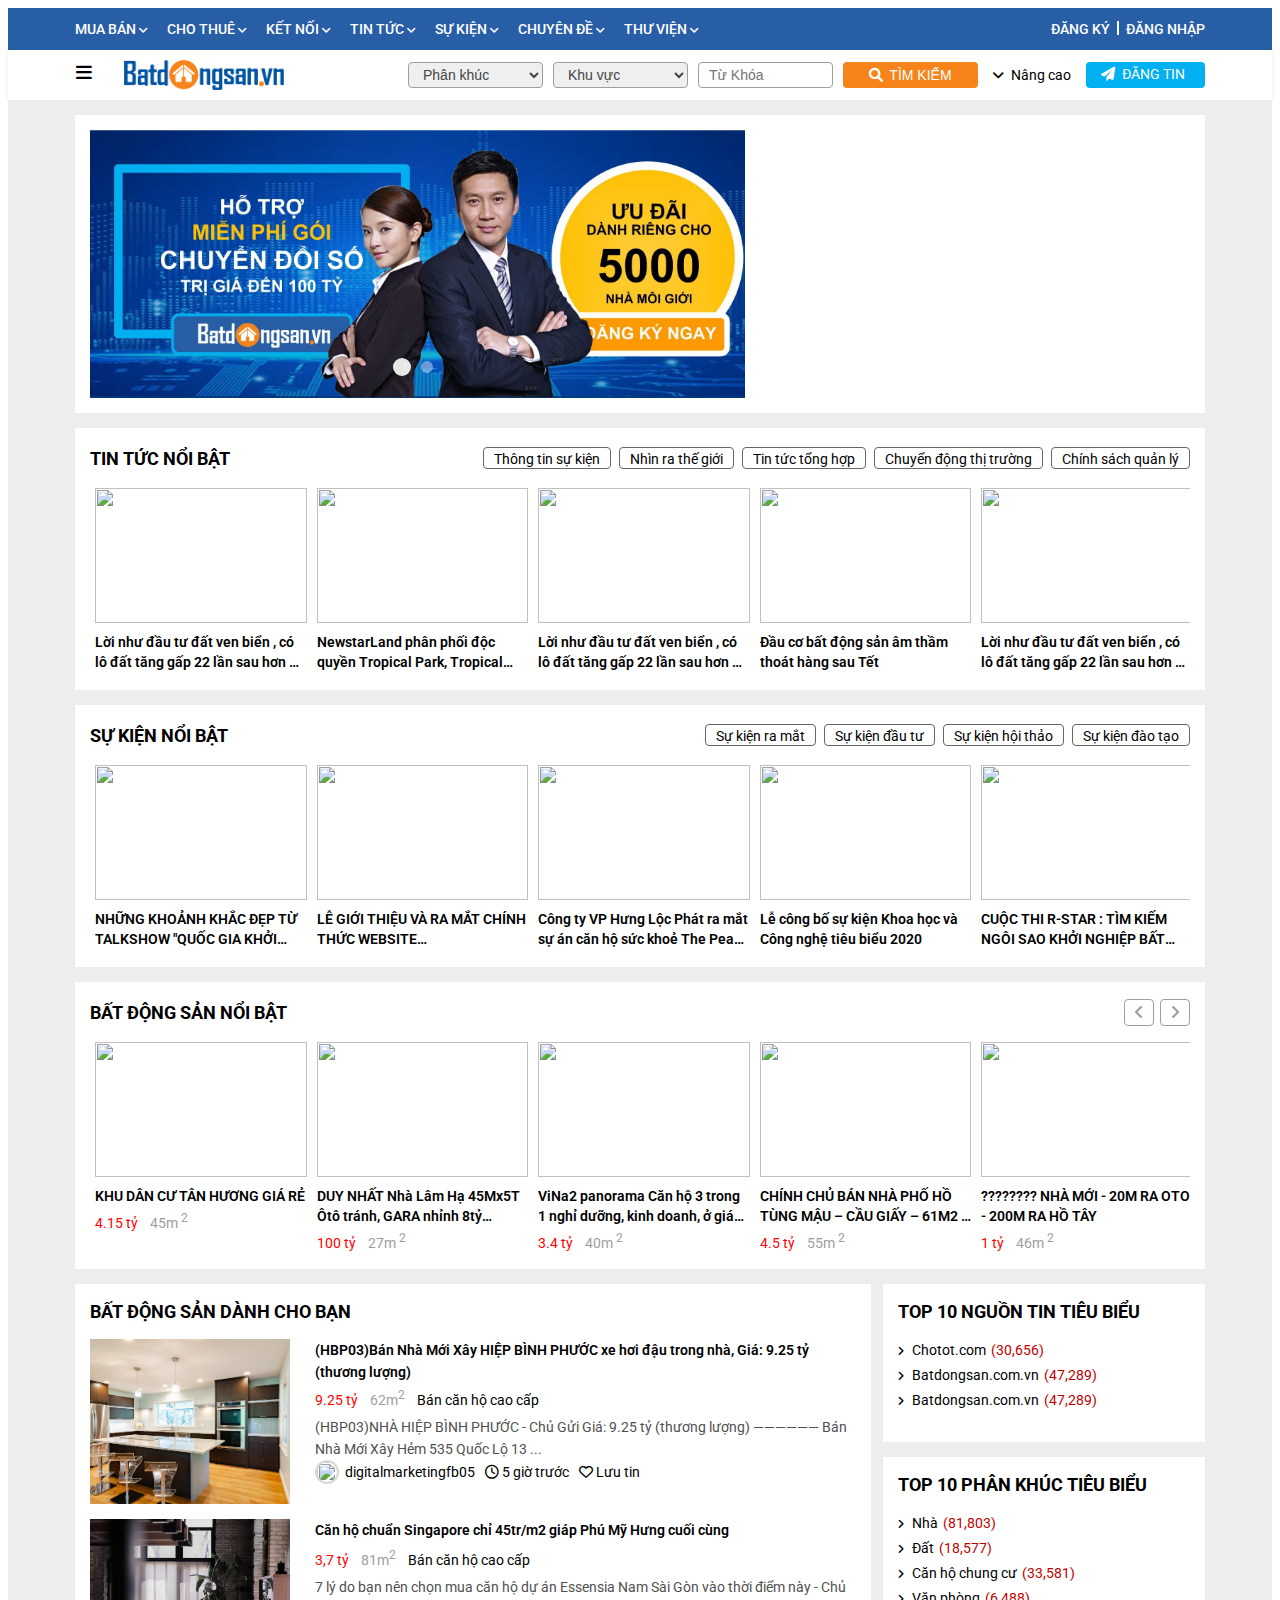
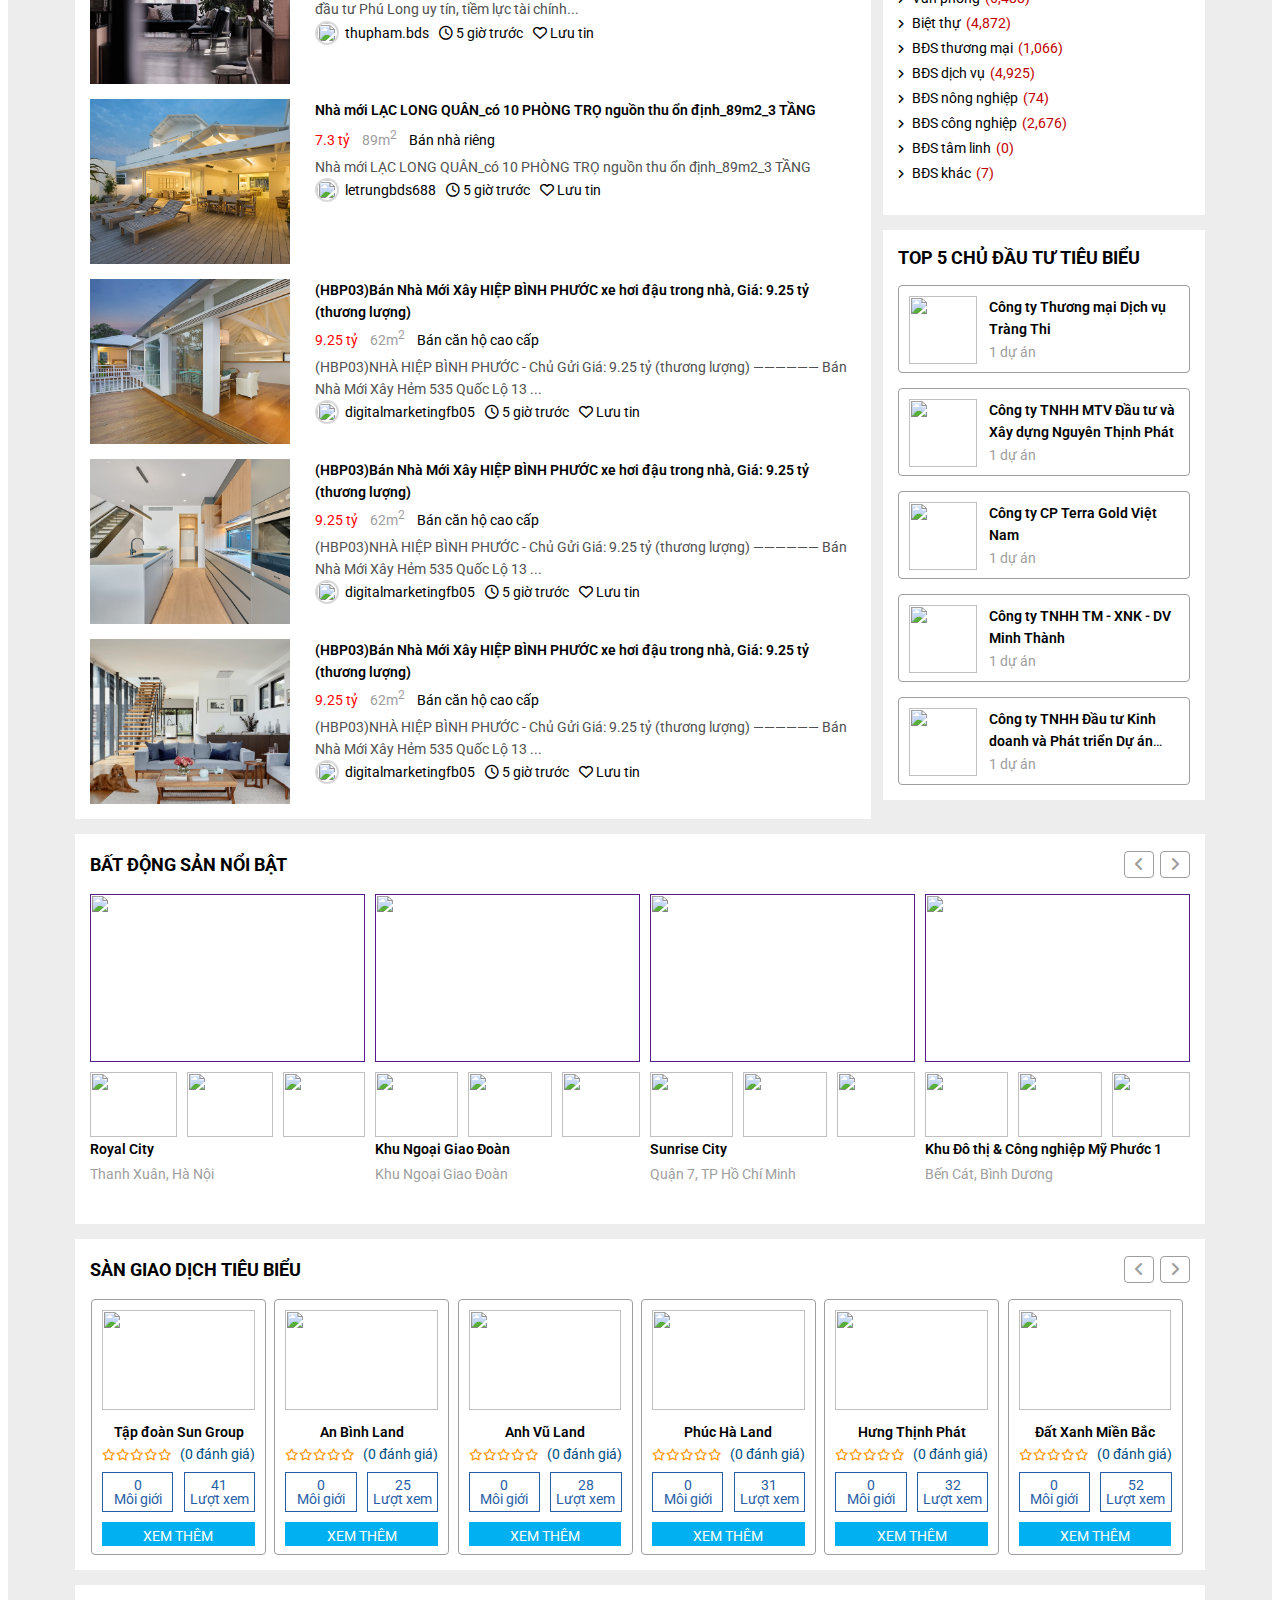
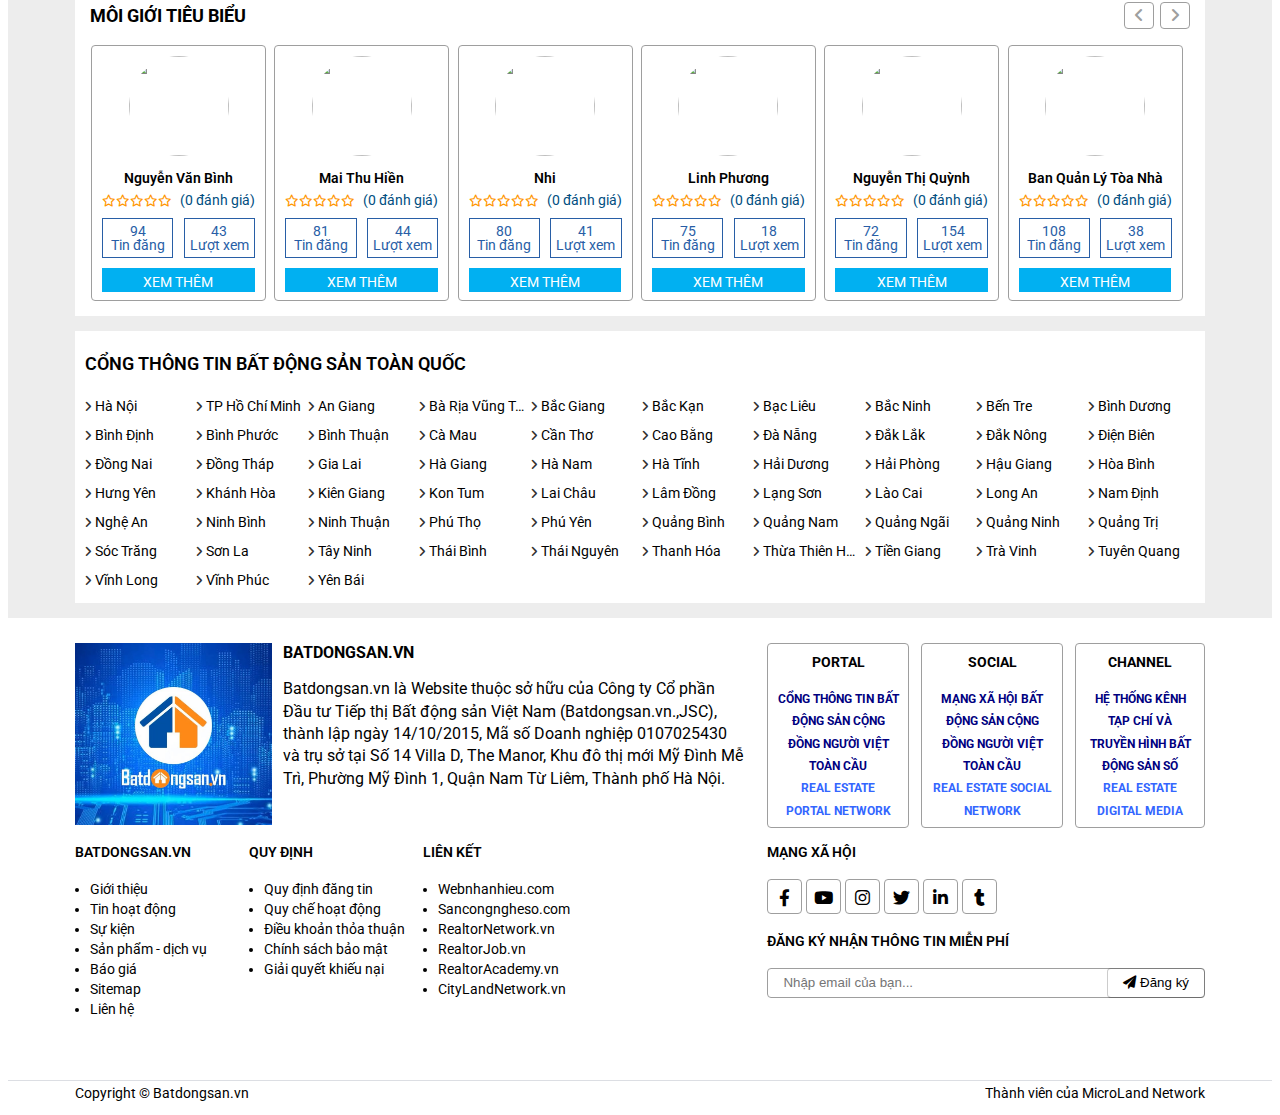
==== index.html @ c407a485 "upload course" ====
<!DOCTYPE html>
<html lang="en">

<head>
    <meta charset="UTF-8">
    <meta http-equiv="X-UA-Compatible" content="IE=edge">
    <meta name="viewport" content="width=device-width, initial-scale=1.0">
    <link rel="stylesheet" href="https://cdnjs.cloudflare.com/ajax/libs/normalize/8.0.1/normalize.min.css">
    <!--RESET CSS-->
    <link rel="stylesheet" href="./fontawesome-free-6.1.1/css/all.min.css"> <!-- FONTAWESOME-->
    <link href="https://fonts.googleapis.com/css2?family=Roboto:wght@300;400;500;700&display=swap" rel="stylesheet">
    <!-- Kiểu chữ -->
    <link rel="stylesheet" href="./TrangChu/grid.css">
    <link rel="stylesheet" href="./TrangChu/main.css">
    <link rel="stylesheet" href="./TrangChu/responsive.css">
    <link rel="stylesheet" href="./TrangChu/modal.css">
    <title>Bất Động Sản</title>
    <link rel="icon" href=".//TrangChu/imgProduct/unnamed.jpg" type="image/x-icon">
</head>

<body>
    <div class="app">
        <header>
            <div class="header-with-category m-0 c-0">
                <div class="grid wide">
                    <div class="header-with-category-container">
                        <div class="header-category">
                            <ul class="header-category__list">
                                <li class="header-category__item">
                                    <a href="#" class="header-category__item--link">
                                        <span class="header-category__item--text">
                                            MUA BÁN
                                        </span>
                                        <i class="header-category__item-icon fa-solid fa-angle-down"></i>
                                    </a>
                                    <div class="header-category-nav">
                                        <ul class="header-category-nav__list">
                                            <li class="header-category-nav__item">
                                                <a href="#" class="header-category-nav--link">Bán Nhà</a>
                                            </li>
                                            <li class="header-category-nav__item">
                                                <a href="#" class="header-category-nav--link">Bán Đất</a>
                                            </li>
                                            <li class="header-category-nav__item">
                                                <a href="#" class="header-category-nav--link">Bán Biệt Thự</a>
                                            </li>
                                            <li class="header-category-nav__item">
                                                <a href="#" class="header-category-nav--link">Bán BĐS Thương Mại</a>
                                            </li>
                                            <li class="header-category-nav__item">
                                                <a href="#" class="header-category-nav--link">Bán Căn Hộ Chung Cư</a>
                                            </li>
                                            <li class="header-category-nav__item">
                                                <a href="#" class="header-category-nav--link">Bán Văn Phòng</a>
                                            </li>
                                            <li class="header-category-nav__item">
                                                <a href="#" class="header-category-nav--link">Bán BĐS Công Nghiệp</a>
                                            </li>
                                            <li class="header-category-nav__item">
                                                <a href="#" class="header-category-nav--link">Bán BĐS Nông Nghiệp</a>
                                            </li>
                                            <li class="header-category-nav__item">
                                                <a href="#" class="header-category-nav--link">Bán BĐS Tâm Linh</a>
                                            </li>
                                            <li class="header-category-nav__item">
                                                <a href="#" class="header-category-nav--link">Bán BĐS Khác</a>
                                            </li>
                                        </ul>
                                    </div>
                                </li>
                                <li class="header-category__item">
                                    <a href="#" class="header-category__item--link">
                                        <span class="header-category__item--text">
                                            CHO THUÊ
                                        </span>
                                        <i class="header-category__item-icon fa-solid fa-angle-down"></i>
                                    </a>
                                    <div class="header-category-nav">
                                        <ul class="header-category-nav__list">
                                            <li class="header-category-nav__item">
                                                <a href="#" class="header-category-nav--link">Cho Thuê Nhà</a>
                                            </li>
                                            <li class="header-category-nav__item">
                                                <a href="#" class="header-category-nav--link">Cho Thuê Đất Đất</a>
                                            </li>
                                            <li class="header-category-nav__item">
                                                <a href="#" class="header-category-nav--link">Cho Thuê Căn Hộ Chung
                                                    Cư</a>
                                            </li>
                                            <li class="header-category-nav__item">
                                                <a href="#" class="header-category-nav--link">Cho Thuê Văn Phòng</a>
                                            </li>
                                            <li class="header-category-nav__item">
                                                <a href="#" class="header-category-nav--link">Cho Thuê Biệt Thự</a>
                                            </li>
                                            <li class="header-category-nav__item">
                                                <a href="#" class="header-category-nav--link">Cho Thuê BĐS Thương
                                                    mại</a>
                                            </li>
                                            <li class="header-category-nav__item">
                                                <a href="#" class="header-category-nav--link">Cho Thuê BĐS Công
                                                    nghiệp</a>
                                            </li>
                                            <li class="header-category-nav__item">
                                                <a href="#" class="header-category-nav--link">Cho Thuê BĐS Nông
                                                    nghiệp</a>
                                            </li>
                                            <li class="header-category-nav__item">
                                                <a href="#" class="header-category-nav--link">Cho Thuê BĐS Tâm Linh</a>
                                            </li>
                                            <li class="header-category-nav__item">
                                                <a href="#" class="header-category-nav--link">Cho Thuê BĐS Khác</a>
                                            </li>
                                        </ul>
                                    </div>
                                </li>
                                <li class="header-category__item">
                                    <a href="#" class="header-category__item--link">
                                        <span class="header-category__item--text">
                                            KẾT NỐI
                                        </span>
                                        <i class="header-category__item-icon fa-solid fa-angle-down"></i>
                                    </a>
                                    <div class="header-category-nav">
                                        <ul class="header-category-nav__list">
                                            <li class="header-category-nav__item">
                                                <a href="#" class="header-category-nav--link">Dự án</a>
                                            </li>
                                            <li class="header-category-nav__item">
                                                <a href="#" class="header-category-nav--link">Liên minh</a>
                                            </li>
                                            <li class="header-category-nav__item">
                                                <a href="#" class="header-category-nav--link">Sàn giao dịch</a>
                                            </li>
                                            <li class="header-category-nav__item">
                                                <a href="#" class="header-category-nav--link">Chủ đầu tư</a>
                                            </li>
                                            <li class="header-category-nav__item">
                                                <a href="#" class="header-category-nav--link">Môi giới</a>
                                            </li>
                                        </ul>
                                    </div>
                                </li>
                                <li class="header-category__item">
                                    <a href="#" class="header-category__item--link">
                                        <span class="header-category__item--text">
                                            TIN TỨC
                                        </span>
                                        <i class="header-category__item-icon fa-solid fa-angle-down"></i>
                                    </a>
                                    <div class="header-category-nav">
                                        <ul class="header-category-nav__list">
                                            <li class="header-category-nav__item">
                                                <a href="#" class="header-category-nav--link">Nhìn ra Thế giới</a>
                                            </li>
                                            <li class="header-category-nav__item">
                                                <a href="#" class="header-category-nav--link">Chuyển động Thị trường</a>
                                            </li>
                                            <li class="header-category-nav__item">
                                                <a href="#" class="header-category-nav--link">Chính sách Quản lý</a>
                                            </li>
                                            <li class="header-category-nav__item">
                                                <a href="#" class="header-category-nav--link">Thông tin Quy hoạch</a>
                                            </li>
                                            <li class="header-category-nav__item">
                                                <a href="#" class="header-category-nav--link">Giải pháp Công nghệ</a>
                                            </li>
                                            <li class="header-category-nav__item">
                                                <a href="#" class="header-category-nav--link">Hoạt động Doanh Nghiệp</a>
                                            </li>
                                            <li class="header-category-nav__item">
                                                <a href="#" class="header-category-nav--link">Thông tin Sự kiện</a>
                                            </li>
                                        </ul>
                                    </div>
                                </li>
                                <li class="header-category__item">
                                    <a href="#" class="header-category__item--link">
                                        <span class="header-category__item--text">
                                            SỰ KIỆN
                                        </span>
                                        <i class="header-category__item-icon fa-solid fa-angle-down"></i>
                                    </a>
                                    <div class="header-category-nav">
                                        <ul class="header-category-nav__list">
                                            <li class="header-category-nav__item">
                                                <a href="#" class="header-category-nav--link">Sự kiện ra mắt</a>
                                            </li>
                                            <li class="header-category-nav__item">
                                                <a href="#" class="header-category-nav--link">Sự kiện hội thảo</a>
                                            </li>
                                            <li class="header-category-nav__item">
                                                <a href="#" class="header-category-nav--link">Sự kiện đào tạo</a>
                                            </li>
                                            <li class="header-category-nav__item">
                                                <a href="#" class="header-category-nav--link">Sự kiện đầu tư</a>
                                            </li>
                                        </ul>
                                    </div>
                                </li>
                                <li class="header-category__item">
                                    <a href="#" class="header-category__item--link">
                                        <span class="header-category__item--text">
                                            CHUYÊN ĐỀ
                                        </span>
                                        <i class="header-category__item-icon fa-solid fa-angle-down"></i>
                                    </a>
                                    <div class="header-category-nav">
                                        <ul class="header-category-nav__list">
                                            <li class="header-category-nav__item">
                                                <a href="#" class="header-category-nav--link">Bất động sản số</a>
                                            </li>
                                            <li class="header-category-nav__item">
                                                <a href="#" class="header-category-nav--link">Hệ sinh thái Bất động
                                                    sản</a>
                                            </li>
                                            <li class="header-category-nav__item">
                                                <a href="#" class="header-category-nav--link">Khởi nghiệp Bất động
                                                    sản</a>
                                            </li>
                                            <li class="header-category-nav__item">
                                                <a href="#" class="header-category-nav--link">Vấn Đề và Giải Pháp</a>
                                            </li>
                                            <li class="header-category-nav__item">
                                                <a href="#" class="header-category-nav--link">Bất động sản thời
                                                    Covid</a>
                                            </li>
                                        </ul>
                                    </div>
                                </li>
                                <li class="header-category__item">
                                    <a href="#" class="header-category__item--link">
                                        <span class="header-category__item--text">
                                            THƯ VIỆN
                                        </span>
                                        <i class="header-category__item-icon fa-solid fa-angle-down"></i>
                                    </a>
                                    <div class="header-category-nav">
                                        <ul class="header-category-nav__list">
                                            <li class="header-category-nav__item">
                                                <a href="#" class="header-category-nav--link">Nội thất</a>
                                            </li>
                                            <li class="header-category-nav__item">
                                                <a href="#" class="header-category-nav--link">Kiên trúc</a>
                                            </li>
                                            <li class="header-category-nav__item">
                                                <a href="#" class="header-category-nav--link">Ngoại thất</a>
                                            </li>
                                            <li class="header-category-nav__item">
                                                <a href="#" class="header-category-nav--link">Phong thủy</a>
                                            </li>
                                            <li class="header-category-nav__item">
                                                <a href="#" class="header-category-nav--link">Kiến thức</a>
                                            </li>
                                            <li class="header-category-nav__item">
                                                <a href="#" class="header-category-nav--link">Pháp Luật</a>
                                            </li>
                                            <li class="header-category-nav__item">
                                                <a href="#" class="header-category-nav--link">Sách và Tài liệu</a>
                                            </li>
                                        </ul>
                                    </div>
                                </li>
                            </ul>
                        </div>
                        <div class="header-formlogin">
                            <span class="header-formlogin__register">
                                <a class="header-formlogin--link" href="#">
                                    ĐĂNG KÝ
                                </a>
                            </span>
                            <span class="header-formlogin__login">
                                <a class="header-formlogin--link" href="#">
                                    ĐĂNG NHẬP
                                </a>
                            </span>
                        </div>
                    </div>
                </div>
            </div>
            <div class="header-width-search">
                <div class="header-width-search-wrap">
                    <div class="grid wide">
                        <div class="header-width-search-container">
                            <div class="header-width-search__left">
                                <i class="bars-icon left-icon fa-solid fa-bars js-bar"></i>
                                <div class="brand">
                                    <a href="../TrangChu/index.html">
                                        <img src="./TrangChu/img logo/logo.png" alt="Nhãn hiệu">
                                    </a>
                                </div>
                            </div>
                            <div class="header-width-search__right--tabandmobi l-0">
                                <i class="fa-solid fa-magnifying-glass icon-search"></i>
                                <i class="fa-solid fa-user js-user-icon-sm"></i>
                            </div>
                            <div class="header-width-search__right m-0 c-0">
                                <div class="header-search">
                                    <div class="header-option">
                                        <form action="" class="form-header">
                                            <div class="grid">
                                                <div class="col">
                                                    <div class="row">
                                                        <div class="l-3 select-item">
                                                            <div class="option-form">
                                                                <select name="type" class="select-form">
                                                                    <option value="nha">Phân khúc</option>
                                                                    <option value="nha-rieng">|---Nhà riêng</option>
                                                                    <option value="nha-mat-pho">|---Nhà mặt phố</option>
                                                                    <option value="nha-co">|---Nhà cổ</option>
                                                                    <option value="luxury-home">|---Luxury home</option>
                                                                    <option value="dat">Đất</option>
                                                                    <option value="dat-nen-tho-cu">|---Đất nền thổ cư
                                                                    </option>
                                                                    <option value="dat-nen-du-an">|---Đất nền dự án
                                                                    </option>
                                                                    <option value="dat-vang">|---Đất vàng</option>
                                                                    <option value="can-ho-chung-cu">Căn hộ chung cư
                                                                    </option>
                                                                    <option value="can-ho-gia-re">|---Căn hộ giá rẻ
                                                                    </option>
                                                                    <option value="can-ho-trung-cap">|---Căn hộ trung
                                                                        cấp</option>
                                                                    <option value="can-ho-cao-cap">|---Căn hộ cao cấp
                                                                    </option>
                                                                    <option value="can-ho-tap-the">|---Căn hộ tập thể
                                                                    </option>
                                                                    <option value="nha-o-xa-hoi">|---Nhà ở xã hội
                                                                    </option>
                                                                    <option value="can-ho-chung-cu-mini">|---Căn hộ
                                                                        chung cư mini</option>
                                                                    <option value="can-ho-studio">|---Căn hộ studio
                                                                    </option>
                                                                    <option value="can-ho-condotel">|---Căn hộ condotel
                                                                    </option>
                                                                    <option value="can-ho-hometel">|---Căn hộ hometel
                                                                    </option>
                                                                    <option value="can-ho-officetel">|---Căn hộ
                                                                        officetel</option>
                                                                    <option value="can-ho-penthouse">|---Căn hộ
                                                                        Penthouse</option>
                                                                    <option value="can-ho-duplex">|---Căn hộ duplex
                                                                    </option>
                                                                    <option value="can-ho-sky-villa">|---Căn hộ sky
                                                                        villa</option>
                                                                    <option value="van-phong">Văn phòng</option>
                                                                    <option value="van-phong-truyen-thong">|---Văn phòng
                                                                        truyền thống</option>
                                                                    <option value="toa-nha-van-phong">|---Tòa nhà văn
                                                                        phòng</option>
                                                                    <option value="co-working-space">|---Co-working
                                                                        space</option>
                                                                    <option value="shared-office">|---Shared Office
                                                                    </option>
                                                                    <option value="van-phong-ao">|---Văn phòng ảo
                                                                    </option>
                                                                    <option value="biet-thu">Biệt thự</option>
                                                                    <option value="biet-thu-pho">|---Biệt thự phố
                                                                    </option>
                                                                    <option value="biet-thu-nghi-duong">|---Biệt thự
                                                                        nghỉ dưỡng</option>
                                                                    <option value="biet-thu-bien-dao">|---Biệt thự biển
                                                                        đảo</option>
                                                                    <option value="bds-thuong-mai">BĐS thương mại
                                                                    </option>
                                                                    <option value="san-thuong-mai">|---Sàn thương mại
                                                                    </option>
                                                                    <option value="cua-hang-kiot">|---Cửa hàng, Kiot
                                                                    </option>
                                                                    <option value="shophouse">|---Shophouse</option>
                                                                    <option value="cho">|---Chợ</option>
                                                                    <option value="bds-dich-vu">BĐS dịch vụ</option>
                                                                    <option value="nha-tro">|---Nhà trọ</option>
                                                                    <option value="khach-san">|---Khách sạn</option>
                                                                    <option value="resort">|---Resort</option>
                                                                    <option value="apartment">|---Apartment</option>
                                                                    <option value="homestay-farmstay">|---Homestay /
                                                                        Farmstay</option>
                                                                    <option value="timeshare">|---Timeshare</option>
                                                                    <option value="duong-lao">|---Dưỡng lão</option>
                                                                    <option value="bds-nong-nghiep">BĐS nông nghiệp
                                                                    </option>
                                                                    <option value="dat-rung">|---Đất rừng</option>
                                                                    <option value="trang-trai">|---Trang trại</option>
                                                                    <option value="bds-cong-nghiep">BĐS công nghiệp
                                                                    </option>
                                                                    <option value="nha-xuong">|---Nhà xưởng</option>
                                                                    <option value="kho-bai">|---Kho bãi</option>
                                                                    <option value="khu-cong-nghiep">|---Khu công nghiệp
                                                                    </option>
                                                                    <option value="bds-tam-linh">BĐS tâm linh</option>
                                                                    <option value="cong-vien-vinh-hang">|---Công viên
                                                                        vĩnh hằng</option>
                                                                    <option value="khu-di-tich">|---Khu di tích
                                                                    </option>
                                                                    <option value="bds-khac">BĐS khác</option>
                                                                    <option value="mobile-home">|---Mobile home</option>
                                                                    <option value="expand-house">|---Expand house
                                                                    </option>
                                                                    <option value="nha-o-tren-mat-nuoc">|---Nhà ở trên
                                                                        mặt nước</option>
                                                                    <option value="coliving-space">|---Coliving space
                                                                    </option>
                                                                    <option value="be-boi">|---Bể bơi</option>
                                                                    <option value="san-thuong">|---Sân thượng</option>
                                                                    <option value="ham-xe">|---Hầm xe</option>
                                                                </select>
                                                            </div>
                                                        </div>
                                                        <div class="l-3 select-item">
                                                            <div class="option-form">
                                                                <select name="type" class="select-form">
                                                                    <option value="" selected="selected">Khu vực
                                                                    </option>
                                                                    <option value="ha-noi"> Hà Nội</option>
                                                                    <option value="ho-chi-minh"> TP Hồ Chí Minh</option>
                                                                    <option value="an-giang"> An Giang</option>
                                                                    <option value="ba-ria-vung-tau"> Bà Rịa Vũng Tàu
                                                                    </option>
                                                                    <option value="bac-giang"> Bắc Giang</option>
                                                                    <option value="bac-kan"> Bắc Kạn</option>
                                                                    <option value="bac-lieu"> Bạc Liêu</option>
                                                                    <option value="bac-ninh"> Bắc Ninh</option>
                                                                    <option value="ben-tre"> Bến Tre</option>
                                                                    <option value="binh-duong"> Bình Dương</option>
                                                                    <option value="binh-dinh"> Bình Định</option>
                                                                    <option value="binh-phuoc"> Bình Phước</option>
                                                                    <option value="binh-thuan"> Bình Thuận</option>
                                                                    <option value="ca-mau"> Cà Mau</option>
                                                                    <option value="can-tho"> Cần Thơ</option>
                                                                    <option value="cao-bang"> Cao Bằng</option>
                                                                    <option value="da-nang"> Đà Nẵng</option>
                                                                    <option value="dak-lak"> Đắk Lắk</option>
                                                                    <option value="dak-nong"> Đắk Nông</option>
                                                                    <option value="dien-bien"> Điện Biên</option>
                                                                    <option value="dong-nai"> Đồng Nai</option>
                                                                    <option value="dong-thap"> Đồng Tháp</option>
                                                                    <option value="gia-lai"> Gia Lai</option>
                                                                    <option value="ha-giang"> Hà Giang</option>
                                                                    <option value="ha-nam"> Hà Nam</option>
                                                                    <option value="ha-tinh"> Hà Tĩnh</option>
                                                                    <option value="hai-duong"> Hải Dương</option>
                                                                    <option value="hai-phong"> Hải Phòng</option>
                                                                    <option value="hau-giang"> Hậu Giang</option>
                                                                    <option value="hoa-binh"> Hòa Bình</option>
                                                                    <option value="hung-yen"> Hưng Yên</option>
                                                                    <option value="khanh-hoa"> Khánh Hòa</option>
                                                                    <option value="kien-giang"> Kiên Giang</option>
                                                                    <option value="kon-tum"> Kon Tum</option>
                                                                    <option value="lai-chau"> Lai Châu</option>
                                                                    <option value="lam-dong"> Lâm Đồng</option>
                                                                    <option value="lang-son"> Lạng Sơn</option>
                                                                    <option value="lao-cai"> Lào Cai</option>
                                                                    <option value="long-an"> Long An</option>
                                                                    <option value="nam-dinh"> Nam Định</option>
                                                                    <option value="nghe-an"> Nghệ An</option>
                                                                    <option value="ninh-binh"> Ninh Bình</option>
                                                                    <option value="ninh-thuan"> Ninh Thuận</option>
                                                                    <option value="phu-tho"> Phú Thọ</option>
                                                                    <option value="phu-yen"> Phú Yên</option>
                                                                    <option value="quang-binh"> Quảng Bình</option>
                                                                    <option value="quang-nam"> Quảng Nam</option>
                                                                    <option value="quang-ngai"> Quảng Ngãi</option>
                                                                    <option value="quang-ninh"> Quảng Ninh</option>
                                                                    <option value="quang-tri"> Quảng Trị</option>
                                                                    <option value="soc-trang"> Sóc Trăng</option>
                                                                    <option value="son-la"> Sơn La</option>
                                                                    <option value="tay-ninh"> Tây Ninh</option>
                                                                    <option value="thai-binh"> Thái Bình</option>
                                                                    <option value="thai-nguyen"> Thái Nguyên</option>
                                                                    <option value="thanh-hoa"> Thanh Hóa</option>
                                                                    <option value="thua-thien-hue"> Thừa Thiên Huế
                                                                    </option>
                                                                    <option value="tien-giang"> Tiền Giang</option>
                                                                    <option value="tra-vinh"> Trà Vinh</option>
                                                                    <option value="tuyen-quang"> Tuyên Quang</option>
                                                                    <option value="vinh-long"> Vĩnh Long</option>
                                                                    <option value="vinh-phuc"> Vĩnh Phúc</option>
                                                                    <option value="yen-bai"> Yên Bái</option>
                                                                </select>
                                                            </div>
                                                        </div>
                                                        <div class="l-3 select-item">
                                                            <div class="option-form">
                                                                <div class="input-search">
                                                                    <input type="text" placeholder="Từ Khóa">
                                                                </div>
                                                            </div>
                                                        </div>
                                                        <div class="l-3 select-item">
                                                            <div class="option-form">
                                                                <div class="btn-search">
                                                                    <button type="submit">
                                                                        <i class="fa-solid fa-magnifying-glass"></i>
                                                                        <span>TÌM KIẾM</span>
                                                                    </button>
                                                                </div>
                                                            </div>
                                                        </div>
                                                    </div>
                                                </div>
                                            </div>
                                        </form>
                                    </div>
                                </div>
                                <div class="header-advance m-0 c-0">
                                    <a href="#" class="header-advance--link">
                                        <i class="header-advance--icon fa-solid fa-angle-down"></i>
                                        <span class="header-advance--text">Nâng cao</span>
                                    </a>
                                </div>
                                <div class="header-post">
                                    <a href="#" class="header-post--link">
                                        <i class="header-post--icon fa-solid fa-paper-plane"></i>
                                        <span class="header-post--text">Đăng Tin</span>
                                    </a>
                                </div>
                            </div>
                        </div>
                    </div>
                </div>
            </div>
            <div class="header-width-search--sm l-0">
                <div class="wrap-search--sm">
                    <div class="wrap-padding--sm">
                        <div class="panel--sm">
                            <h3>tìm kiếm bất động sản</h3>
                            <form action="">
                                <div class="input-search--sm">
                                    <input type="text" placeholder="Từ Khóa Tìm Kiếm">
                                </div>
                                <div class="wrapper-form--sm">
                                    <div class="control-option--sm">
                                        <select name="" id="">
                                            <option value="">Nhu cầu</option>
                                            <option value="">Bán</option>
                                            <option value="">Cho thuê</option>
                                        </select>
                                    </div>
                                    <div class="control-option--sm">
                                        <select name="" id="">
                                            <option value="">Phân khúc</option>
                                            <option value="nha">Nhà</option>
                                            <option value="nha-rieng">|---Nhà riêng</option>
                                            <option value="nha-mat-pho">|---Nhà mặt phố</option>
                                            <option value="nha-co">|---Nhà cổ</option>
                                            <option value="luxury-home">|---Luxury home</option>
                                            <option value="dat">Đất</option>
                                            <option value="dat-nen-tho-cu">|---Đất nền thổ cư
                                            </option>
                                            <option value="dat-nen-du-an">|---Đất nền dự án</option>
                                            <option value="dat-vang">|---Đất vàng</option>
                                            <option value="can-ho-chung-cu">Căn hộ chung cư</option>
                                            <option value="can-ho-gia-re">|---Căn hộ giá rẻ</option>
                                            <option value="can-ho-trung-cap">|---Căn hộ trung cấp
                                            </option>
                                            <option value="can-ho-cao-cap">|---Căn hộ cao cấp
                                            </option>
                                            <option value="can-ho-tap-the">|---Căn hộ tập thể
                                            </option>
                                            <option value="nha-o-xa-hoi">|---Nhà ở xã hội</option>
                                            <option value="can-ho-chung-cu-mini">|---Căn hộ chung cư
                                                mini</option>
                                            <option value="can-ho-studio">|---Căn hộ studio</option>
                                            <option value="can-ho-condotel">|---Căn hộ condotel
                                            </option>
                                            <option value="can-ho-hometel">|---Căn hộ hometel
                                            </option>
                                            <option value="can-ho-officetel">|---Căn hộ officetel
                                            </option>
                                            <option value="can-ho-penthouse">|---Căn hộ Penthouse
                                            </option>
                                            <option value="can-ho-duplex">|---Căn hộ duplex
                                            </option>
                                            <option value="can-ho-sky-villa">|---Căn hộ sky villa
                                            </option>
                                            <option value="van-phong">Văn phòng</option>
                                            <option value="van-phong-truyen-thong">|---Văn phòng
                                                truyền thống</option>
                                            <option value="toa-nha-van-phong">|---Tòa nhà văn phòng
                                            </option>
                                            <option value="co-working-space">|---Co-working space
                                            </option>
                                            <option value="shared-office">|---Shared Office</option>
                                            <option value="van-phong-ao">|---Văn phòng ảo</option>
                                            <option value="biet-thu">Biệt thự</option>
                                            <option value="biet-thu-pho">|---Biệt thự phố</option>
                                            <option value="biet-thu-nghi-duong">|---Biệt thự nghỉ
                                                dưỡng</option>
                                            <option value="biet-thu-bien-dao">|---Biệt thự biển đảo
                                            </option>
                                            <option value="bds-thuong-mai">BĐS thương mại</option>
                                            <option value="san-thuong-mai">|---Sàn thương mại
                                            </option>
                                            <option value="cua-hang-kiot">|---Cửa hàng, Kiot
                                            </option>
                                            <option value="shophouse">|---Shophouse</option>
                                            <option value="cho">|---Chợ</option>
                                            <option value="bds-dich-vu">BĐS dịch vụ</option>
                                            <option value="nha-tro">|---Nhà trọ</option>
                                            <option value="khach-san">|---Khách sạn</option>
                                            <option value="resort">|---Resort</option>
                                            <option value="apartment">|---Apartment</option>
                                            <option value="homestay-farmstay">|---Homestay /
                                                Farmstay</option>
                                            <option value="timeshare">|---Timeshare</option>
                                            <option value="duong-lao">|---Dưỡng lão</option>
                                            <option value="bds-nong-nghiep">BĐS nông nghiệp</option>
                                            <option value="dat-rung">|---Đất rừng</option>
                                            <option value="trang-trai">|---Trang trại</option>
                                            <option value="bds-cong-nghiep">BĐS công nghiệp</option>
                                            <option value="nha-xuong">|---Nhà xưởng</option>
                                            <option value="kho-bai">|---Kho bãi</option>
                                            <option value="khu-cong-nghiep">|---Khu công nghiệp
                                            </option>
                                            <option value="bds-tam-linh">BĐS tâm linh</option>
                                            <option value="cong-vien-vinh-hang">|---Công viên vĩnh
                                                hằng</option>
                                            <option value="khu-di-tich">|---Khu di tích</option>
                                            <option value="bds-khac">BĐS khác</option>
                                            <option value="mobile-home">|---Mobile home</option>
                                            <option value="expand-house">|---Expand house</option>
                                            <option value="nha-o-tren-mat-nuoc">|---Nhà ở trên mặt
                                                nước</option>
                                            <option value="coliving-space">|---Coliving space
                                            </option>
                                            <option value="be-boi">|---Bể bơi</option>
                                            <option value="san-thuong">|---Sân thượng</option>
                                            <option value="ham-xe">|---Hầm xe</option>
                                        </select>
                                    </div>
                                    <div class="control-option--sm">
                                        <select name="" id="">
                                            <option value="" selected="selected">Tỉnh/Thành phố
                                            </option>
                                            <option value="ha-noi"> Hà Nội</option>
                                            <option value="ho-chi-minh"> TP Hồ Chí Minh</option>
                                            <option value="an-giang"> An Giang</option>
                                            <option value="ba-ria-vung-tau"> Bà Rịa Vũng Tàu
                                            </option>
                                            <option value="bac-giang"> Bắc Giang</option>
                                            <option value="bac-kan"> Bắc Kạn</option>
                                            <option value="bac-lieu"> Bạc Liêu</option>
                                            <option value="bac-ninh"> Bắc Ninh</option>
                                            <option value="ben-tre"> Bến Tre</option>
                                            <option value="binh-duong"> Bình Dương</option>
                                            <option value="binh-dinh"> Bình Định</option>
                                            <option value="binh-phuoc"> Bình Phước</option>
                                            <option value="binh-thuan"> Bình Thuận</option>
                                            <option value="ca-mau"> Cà Mau</option>
                                            <option value="can-tho"> Cần Thơ</option>
                                            <option value="cao-bang"> Cao Bằng</option>
                                            <option value="da-nang"> Đà Nẵng</option>
                                            <option value="dak-lak"> Đắk Lắk</option>
                                            <option value="dak-nong"> Đắk Nông</option>
                                            <option value="dien-bien"> Điện Biên</option>
                                            <option value="dong-nai"> Đồng Nai</option>
                                            <option value="dong-thap"> Đồng Tháp</option>
                                            <option value="gia-lai"> Gia Lai</option>
                                            <option value="ha-giang"> Hà Giang</option>
                                            <option value="ha-nam"> Hà Nam</option>
                                            <option value="ha-tinh"> Hà Tĩnh</option>
                                            <option value="hai-duong"> Hải Dương</option>
                                            <option value="hai-phong"> Hải Phòng</option>
                                            <option value="hau-giang"> Hậu Giang</option>
                                            <option value="hoa-binh"> Hòa Bình</option>
                                            <option value="hung-yen"> Hưng Yên</option>
                                            <option value="khanh-hoa"> Khánh Hòa</option>
                                            <option value="kien-giang"> Kiên Giang</option>
                                            <option value="kon-tum"> Kon Tum</option>
                                            <option value="lai-chau"> Lai Châu</option>
                                            <option value="lam-dong"> Lâm Đồng</option>
                                            <option value="lang-son"> Lạng Sơn</option>
                                            <option value="lao-cai"> Lào Cai</option>
                                            <option value="long-an"> Long An</option>
                                            <option value="nam-dinh"> Nam Định</option>
                                            <option value="nghe-an"> Nghệ An</option>
                                            <option value="ninh-binh"> Ninh Bình</option>
                                            <option value="ninh-thuan"> Ninh Thuận</option>
                                            <option value="phu-tho"> Phú Thọ</option>
                                            <option value="phu-yen"> Phú Yên</option>
                                            <option value="quang-binh"> Quảng Bình</option>
                                            <option value="quang-nam"> Quảng Nam</option>
                                            <option value="quang-ngai"> Quảng Ngãi</option>
                                            <option value="quang-ninh"> Quảng Ninh</option>
                                            <option value="quang-tri"> Quảng Trị</option>
                                            <option value="soc-trang"> Sóc Trăng</option>
                                            <option value="son-la"> Sơn La</option>
                                            <option value="tay-ninh"> Tây Ninh</option>
                                            <option value="thai-binh"> Thái Bình</option>
                                            <option value="thai-nguyen"> Thái Nguyên</option>
                                            <option value="thanh-hoa"> Thanh Hóa</option>
                                            <option value="thua-thien-hue"> Thừa Thiên Huế</option>
                                            <option value="tien-giang"> Tiền Giang</option>
                                            <option value="tra-vinh"> Trà Vinh</option>
                                            <option value="tuyen-quang"> Tuyên Quang</option>
                                            <option value="vinh-long"> Vĩnh Long</option>
                                            <option value="vinh-phuc"> Vĩnh Phúc</option>
                                            <option value="yen-bai"> Yên Bái</option>
                                        </select>
                                    </div>
                                    <div class="control-option--sm">
                                        <select name="" id="">
                                            <option value="">Quận Huyện</option>
                                        </select>
                                    </div>
                                    <div class="control-option--sm">
                                        <select name="" id="">
                                            <option value="" selected="selected">Diện tích</option>
                                            <option value="duoi-30m2">Dưới 30m2</option>
                                            <option value="tu-30-50m2">Từ 30 - 50m2</option>
                                            <option value="tu-50-80m2">Từ 50 - 80m2</option>
                                            <option value="tu-80-100m2">Từ 80 - 100m2</option>
                                            <option value="tu-100-150m2">Từ 100 - 150m2</option>
                                            <option value="tu-150-250m2">Từ 150 - 250m2</option>
                                            <option value="tu-250-500m2">Từ 250 - 500m2</option>
                                            <option value="tren-500m2">Trên 500m2</option>
                                        </select>
                                    </div>
                                    <div class="control-option--sm">
                                        <select name="" id="">
                                            <option value="" selected="selected">Giá bán</option>
                                            <option value="duoi-500-trieu">Dưới 500 triệu</option>
                                            <option value="tu-500-800-trieu">Từ 500 - 800 triệu
                                            </option>
                                            <option value="tu-800-trieu-1-ty">Từ 800 triệu - 1 tỷ
                                            </option>
                                            <option value="tu-1-2-ty">Từ 1 - 2 tỷ</option>
                                            <option value="tu-2-3-ty">Từ 2 - 3 tỷ</option>
                                            <option value="tu-3-5-ty">Từ 3 - 5 tỷ</option>
                                            <option value="tu-5-7-ty">Từ 5 - 7 tỷ</option>
                                            <option value="tu-7-10-ty">Từ 7 - 10 tỷ</option>
                                            <option value="tu-10-20-ty">Từ 10 - 20 tỷ</option>
                                            <option value="tu-20-30-ty">Từ 20 - 30 tỷ</option>
                                            <option value="tren-30-ty">Trên 30 tỷ</option>
                                        </select>
                                    </div>
                                    <div class="control-option--sm">
                                        <select name="" id="">
                                            <option value="">Dự án</option>
                                        </select>
                                    </div>
                                    <div class="button-search--sm">
                                        <div class="option-form">
                                            <div class="btn-search">
                                                <button type="submit">
                                                    <i class="fa-solid fa-magnifying-glass"></i>
                                                    <span>TÌM KIẾM</span>
                                                </button>
                                            </div>
                                        </div>
                                    </div>
                                </div>
                            </form>
                        </div>
                    </div>
                </div>
            </div>
            <div class="header-formlogin onsm">
                <span class="header-formlogin__register">
                    <a class="header-formlogin--link" href="#">
                        ĐĂNG KÝ
                    </a>
                </span>
                <span class="header-formlogin__login">
                    <a class="header-formlogin--link" href="#">
                        ĐĂNG NHẬP
                    </a>
                </span>
            </div>
        </header>

        <div class="main__container">
            <div class="container1">
                <div class="container-banner">
                    <div class="banner">
                        <div class="wrapper-banner">
                            <div class="wide row sm-gutter">
                                <div class="col l-6-10">
                                    <div class="wrap6">
                                        <ul class="slider-show">
                                            <li class="slider-show-item active">
                                                <img class="slider-show-img"
                                                    src="./TrangChu/img logo/f13da932b0ad78f321bc2.jpg" alt="">
                                            </li>
                                            <li class="slider-show-item">
                                                <img class="slider-show-img"
                                                    src="https://photo-cms-sggp.zadn.vn/Uploaded/2022/evofjasfzyr/2021_12_04/dubai_xolr.jpg"
                                                    alt="">
                                            </li>
                                        </ul>
                                        <div class="dot-slider">
                                            <ul class="dot-slider-list">
                                                <li class="dot-slider-item active">
                                                    <a href="#"></a>
                                                </li>
                                                <li class="dot-slider-item ">
                                                    <a href="#"></a>
                                                </li>
                                            </ul>
                                        </div>
                                    </div>

                                </div>
                                <div class="col l-4-10 m-0 c-0">
                                    <div class="wrap4">
                                        <div class="sub-banner">
                                            <img class="sub-banner-img"
                                                src="https://i3.ytimg.com/vi/KRvFvll_ykE/maxresdefault.jpg" alt="">
                                        </div>
                                    </div>
                                </div>
                            </div>
                        </div>
                    </div>
                </div>
            </div>

            <div class="container2 news">
                <div class="container-news">
                    <div class="wrap-news">
                        <div class="panel-news">
                            <div class="panel-title">
                                <h3>tin tức nổi bật</h3>
                            </div>
                            <div class="panel-directional">
                                <ul class="panel-directional-list">
                                    <li class="panel-directional-item">
                                        <a href="#" class="panel-directional-link">Thông tin sự kiện</a>
                                    </li>
                                    <li class="panel-directional-item">
                                        <a href="#" class="panel-directional-link">Nhìn ra thế giới</a>
                                    </li>
                                    <li class="panel-directional-item">
                                        <a href="#" class="panel-directional-link">Tin tức tổng hợp</a>
                                    </li>
                                    <li class="panel-directional-item">
                                        <a href="#" class="panel-directional-link">Chuyển động thị trường</a>
                                    </li>
                                    <li class="panel-directional-item">
                                        <a href="#" class="panel-directional-link">Chính sách quản lý</a>
                                    </li>
                                </ul>
                            </div>
                        </div>
                        <div class="slider-news">
                            <div class="slider-news-item c-6 l-2 m-3">
                                <div>
                                    <a href="#" class="slider-news-link">
                                        <img class="slider-news-img"
                                            src="http://icdn.dantri.com.vn/zoom/1200_630/2022/02/11/newstarland-crop-1644536520126.jpeg"
                                            alt="">
                                    </a>
                                </div>
                                <div class="slider-news-content">
                                    <a class="slider-news-content-link" href="#">Lời như đầu tư đất ven biển , có lô đất
                                        tăng gấp 22 lần sau hơn 3 năm 10 ngày</a>
                                </div>
                            </div>
                            <div class="slider-news-item c-6 l-2 m-3">
                                <div>
                                    <a href="#" class="slider-news-link">
                                        <img class="slider-news-img"
                                            src="https://cafefcdn.com/zoom/600_315/203337114487263232/2022/2/10/photo1644487186920-16444871870701916319793.jpg"
                                            alt="">
                                    </a>
                                </div>
                                <div class="slider-news-content">
                                    <a class="slider-news-content-link" href="#">NewstarLand phân phối độc quyền
                                        Tropical Park, Tropical Valley, dự án Sun Tropical Village</a>
                                </div>
                            </div>
                            <div class="slider-news-item c-6 l-2 m-3">
                                <div>
                                    <a href="#" class="slider-news-link">
                                        <img class="slider-news-img"
                                            src="https://i.vnbusiness.vn/2022/02/10/hinh-1644480927_500x300.jpg" alt="">
                                    </a>
                                </div>
                                <div class="slider-news-content">
                                    <a class="slider-news-content-link" href="#">Lời như đầu tư đất ven biển , có lô đất
                                        tăng gấp 22 lần sau hơn 3 năm 10 ngày</a>
                                </div>
                            </div>
                            <div class="slider-news-item c-6 l-2 m-3">
                                <div>
                                    <a href="#" class="slider-news-link">
                                        <img class="slider-news-img"
                                            src="https://baomoi-photo-fbcrawler.zadn.vn/w720x480/2022_02_11_114_41730611/f4e67d27e5650c3b5574.jpg"
                                            alt="">
                                    </a>
                                </div>
                                <div class="slider-news-content">
                                    <a class="slider-news-content-link" href="#">Đầu cơ bất động sản âm thầm thoát hàng
                                        sau Tết</a>
                                </div>
                            </div>
                            <div class="slider-news-item c-6 l-2 m-3">
                                <div>
                                    <a href="#" class="slider-news-link">
                                        <img class="slider-news-img"
                                            src="http://icdn.dantri.com.vn/zoom/1200_630/2022/02/11/newstarland-crop-1644536520126.jpeg"
                                            alt="">
                                    </a>
                                </div>
                                <div class="slider-news-content">
                                    <a class="slider-news-content-link" href="#">Lời như đầu tư đất ven biển , có lô đất
                                        tăng gấp 22 lần sau hơn 3 năm 10 ngày</a>
                                </div>
                            </div>
                            <div class="slider-news-item c-6 l-2 m-3 ">
                                <div>
                                    <a href="#" class="slider-news-link">
                                        <img class="slider-news-img"
                                            src="https://i.vnbusiness.vn/2022/02/10/20220210-113401-1644469261_500x300.jpg"
                                            alt="">
                                    </a>
                                </div>
                                <div class="slider-news-content">
                                    <a class="slider-news-content-link" href="#">Đầu cơ bất động sản âm thầm thoát hàng
                                        sau Tết</a>
                                </div>
                            </div>
                            <div class="slider-news-item c-6 l-2 m-3 ">
                                <div>
                                    <a href="#" class="slider-news-link ">
                                        <img class="slider-news-img"
                                            src="https://cafefcdn.com/zoom/600_315/203337114487263232/2022/2/10/photo1644508212208-16445082122861665801173.jpg"
                                            alt="">
                                    </a>
                                </div>
                                <div class="slider-news-content">
                                    <a class="slider-news-content-link" href="#">Đầu cơ bất động sản âm thầm thoát hàng
                                        sau Tết</a>
                                </div>
                            </div>
                            <div class="slider-news-item c-6 l-2 m-3">
                                <div>
                                    <a href="#" class="slider-news-link">
                                        <img class="slider-news-img"
                                            src="https://baomoi-photo-fbcrawler.zadn.vn/w720x480/2022_02_11_114_41730611/f4e67d27e5650c3b5574.jpg"
                                            alt="">
                                    </a>
                                </div>
                                <div class="slider-news-content">
                                    <a class="slider-news-content-link" href="#">Đầu cơ bất động sản âm thầm thoát hàng
                                        sau Tết</a>
                                </div>
                            </div>
                            <div class="slider-news-item c-6 l-2 m-3">
                                <div>
                                    <a href="#" class="slider-news-link">
                                        <img class="slider-news-img"
                                            src="http://icdn.dantri.com.vn/zoom/1200_630/2022/02/11/newstarland-crop-1644536520126.jpeg"
                                            alt="">
                                    </a>
                                </div>
                                <div class="slider-news-content">
                                    <a class="slider-news-content-link" href="#">Lời như đầu tư đất ven biển , có lô đất
                                        tăng gấp 22 lần sau hơn 3 năm 10 ngày</a>
                                </div>
                            </div>
                            <div class="slider-news-item c-6 l-2 m-3">
                                <div>
                                    <a href="#" class="slider-news-link">
                                        <img class="slider-news-img"
                                            src="https://cafefcdn.com/zoom/600_315/203337114487263232/2022/2/10/photo1644487186920-16444871870701916319793.jpg"
                                            alt="">
                                    </a>
                                </div>
                                <div class="slider-news-content">
                                    <a class="slider-news-content-link" href="#">NewstarLand phân phối độc quyền
                                        Tropical Park, Tropical Valley, dự án Sun Tropical Village</a>
                                </div>
                            </div>
                            <div class="slider-news-item c-6 l-2 m-3 ">
                                <div>
                                    <a href="#" class="slider-news-link ">
                                        <img class="slider-news-img"
                                            src="https://cafefcdn.com/zoom/600_315/203337114487263232/2022/2/10/photo1644508212208-16445082122861665801173.jpg"
                                            alt="">
                                    </a>
                                </div>
                                <div class="slider-news-content">
                                    <a class="slider-news-content-link" href="#">Đầu cơ bất động sản âm thầm thoát hàng
                                        sau Tết</a>
                                </div>
                            </div>
                        </div>
                    </div>
                </div>
            </div>

            <div class="container2 event">
                <div class="container-news">
                    <div class="wrap-news">
                        <div class="panel-news">
                            <div class="panel-title">
                                <h3>sự kiện nổi bật</h3>
                            </div>
                            <div class="panel-directional">
                                <ul class="panel-directional-list">
                                    <li class="panel-directional-item">
                                        <a href="#" class="panel-directional-link">Sự kiện ra mắt</a>
                                    </li>
                                    <li class="panel-directional-item">
                                        <a href="#" class="panel-directional-link">Sự kiện đầu tư</a>
                                    </li>
                                    <li class="panel-directional-item">
                                        <a href="#" class="panel-directional-link">Sự kiện hội thảo</a>
                                    </li>
                                    <li class="panel-directional-item">
                                        <a href="#" class="panel-directional-link">Sự kiện đào tạo</a>
                                    </li>
                                </ul>
                            </div>
                        </div>
                        <div class="slider-event">
                            <div class="slider-event-item c-6 l-2 m-3">
                                <div>
                                    <a href="#" class="slider-news-link">
                                        <img class="slider-news-img"
                                            src="https://images.unsplash.com/photo-1501183638710-841dd1904471?ixlib=rb-4.0.3&ixid=MnwxMjA3fDB8MHxwaG90by1wYWdlfHx8fGVufDB8fHx8&auto=format&fit=crop&w=1470&q=80"
                                            alt="">
                                    </a>
                                </div>
                                <div class="slider-news-content">
                                    <a class="slider-news-content-link" href="#">NHỮNG KHOẢNH KHẮC ĐẸP TỪ TALKSHOW "QUỐC
                                        GIA KHỞI NGHIỆP - GÓC NHÌN TỪ BẤT ĐỘNG SẢN" 2016</a>
                                </div>
                            </div>
                            <div class="slider-event-item c-6 l-2 m-3">
                                <div>
                                    <a href="#" class="slider-news-link">
                                        <img class="slider-news-img"
                                            src="https://images.unsplash.com/photo-1583847268964-b28dc8f51f92?ixlib=rb-4.0.3&ixid=MnwxMjA3fDB8MHxwaG90by1wYWdlfHx8fGVufDB8fHx8&auto=format&fit=crop&w=687&q=80"
                                            alt="">
                                    </a>
                                </div>
                                <div class="slider-news-content">
                                    <a class="slider-news-content-link" href="#">LỄ GIỚI THIỆU VÀ RA MẮT CHÍNH THỨC
                                        WEBSITE BATDONGSAN.VN</a>
                                </div>
                            </div>
                            <div class="slider-event-item c-6 l-2 m-3">
                                <div>
                                    <a href="#" class="slider-news-link">
                                        <img class="slider-news-img"
                                            src="https://images.unsplash.com/photo-1480074568708-e7b720bb3f09?ixlib=rb-4.0.3&ixid=MnwxMjA3fDB8MHxwaG90by1wYWdlfHx8fGVufDB8fHx8&auto=format&fit=crop&w=1474&q=80"
                                            alt="">
                                    </a>
                                </div>
                                <div class="slider-news-content">
                                    <a class="slider-news-content-link" href="#">Công ty VP Hưng Lộc Phát ra mắt sự án
                                        căn hộ sức khoẻ The Peak Garden 5,2 ha ở quận 7</a>
                                </div>
                            </div>
                            <div class="slider-event-item c-6 l-2 m-3">
                                <div>
                                    <a href="#" class="slider-news-link">
                                        <img class="slider-news-img"
                                            src="https://images.unsplash.com/photo-1449844908441-8829872d2607?ixlib=rb-4.0.3&ixid=MnwxMjA3fDB8MHxwaG90by1wYWdlfHx8fGVufDB8fHx8&auto=format&fit=crop&w=1470&q=80"
                                            alt="">
                                    </a>
                                </div>
                                <div class="slider-news-content">
                                    <a class="slider-news-content-link" href="#">Lễ công bố sự kiện Khoa học và Công
                                        nghệ tiêu biểu 2020</a>
                                </div>
                            </div>
                            <div class="slider-event-item c-6 l-2 m-3">
                                <div>
                                    <a href="#" class="slider-news-link">
                                        <img class="slider-news-img"
                                            src="https://images.unsplash.com/photo-1416331108676-a22ccb276e35?ixlib=rb-4.0.3&ixid=MnwxMjA3fDB8MHxwaG90by1wYWdlfHx8fGVufDB8fHx8&auto=format&fit=crop&w=1467&q=80"
                                            alt="">
                                    </a>
                                </div>
                                <div class="slider-news-content">
                                    <a class="slider-news-content-link" href="#">CUỘC THI R-STAR : TÌM KIẾM NGÔI SAO
                                        KHỞI NGHIỆP BẤT ĐỘNG SẢN 2016</a>
                                </div>
                            </div>
                            <div class="slider-event-item c-6 l-2 m-3">
                                <div>
                                    <a href="#" class="slider-news-link">
                                        <img class="slider-news-img"
                                            src="https://images.unsplash.com/photo-1560026301-88340cf16be7?ixlib=rb-4.0.3&ixid=MnwxMjA3fDB8MHxwaG90by1wYWdlfHx8fGVufDB8fHx8&auto=format&fit=crop&w=688&q=80"
                                            alt="">
                                    </a>
                                </div>
                                <div class="slider-news-content">
                                    <a class="slider-news-content-link" href="#">Đầu cơ bất động sản âm thầm thoát hàng
                                        sau Tết</a>
                                </div>
                            </div>
                            <div class="slider-event-item c-6 l-2 m-3">
                                <div>
                                    <a href="#" class="slider-news-link ">
                                        <img class="slider-news-img"
                                            src="https://images.unsplash.com/photo-1564013799919-ab600027ffc6?ixlib=rb-4.0.3&ixid=MnwxMjA3fDB8MHxwaG90by1wYWdlfHx8fGVufDB8fHx8&auto=format&fit=crop&w=1470&q=80"
                                            alt="">
                                    </a>
                                </div>
                                <div class="slider-news-content">
                                    <a class="slider-news-content-link" href="#">Đầu cơ bất động sản âm thầm thoát hàng
                                        sau Tết</a>
                                </div>
                            </div>
                            <div class="slider-event-item c-6 l-2 m-3">
                                <div>
                                    <a href="#" class="slider-news-link">
                                        <img class="slider-news-img"
                                            src="https://images.unsplash.com/photo-1502005229762-cf1b2da7c5d6?ixlib=rb-4.0.3&ixid=MnwxMjA3fDB8MHxwaG90by1wYWdlfHx8fGVufDB8fHx8&auto=format&fit=crop&w=687&q=80"
                                            alt="">
                                    </a>
                                </div>
                                <div class="slider-news-content">
                                    <a class="slider-news-content-link" href="#">LỄ GIỚI THIỆU VÀ RA MẮT CHÍNH THỨC
                                        WEBSITE BATDONGSAN.VN</a>
                                </div>
                            </div>
                            <div class="slider-event-item c-6 l-2 m-3">
                                <div>
                                    <a href="#" class="slider-news-link">
                                        <img class="slider-news-img"
                                            src="https://images.unsplash.com/photo-1523217582562-09d0def993a6?ixlib=rb-4.0.3&ixid=MnwxMjA3fDB8MHxwaG90by1wYWdlfHx8fGVufDB8fHx8&auto=format&fit=crop&w=880&q=80"
                                            alt="">
                                    </a>
                                </div>
                                <div class="slider-news-content">
                                    <a class="slider-news-content-link" href="#">Đầu cơ bất động sản âm thầm thoát hàng
                                        sau Tết</a>
                                </div>
                            </div>
                            <div class="slider-event-item c-6 l-2 m-3">
                                <div>
                                    <a href="#" class="slider-news-link">
                                        <img class="slider-news-img"
                                            src="https://images.unsplash.com/photo-1506126279646-a697353d3166?ixlib=rb-4.0.3&ixid=MnwxMjA3fDB8MHxwaG90by1wYWdlfHx8fGVufDB8fHx8&auto=format&fit=crop&w=1470&q=80"
                                            alt="">
                                    </a>
                                </div>
                                <div class="slider-news-content">
                                    <a class="slider-news-content-link" href="#">Đầu cơ bất động sản âm thầm thoát hàng
                                        sau Tết</a>
                                </div>
                            </div>
                        </div>
                    </div>
                </div>
            </div>

            <div class="container2 land">
                <div class="container-news">
                    <div class="wrap-news add-sub">
                        <div class="panel-news">
                            <div class="panel-title">
                                <h3>bất động sản nổi bật</h3>
                            </div>
                            <div class="panel-directional add-icon">
                                <a class="panel-directional-btn prev">
                                    <i class="panel-directional-icon fa-solid fa-angle-left"></i>
                                </a>
                                <a class="panel-directional-btn next">
                                    <i class="panel-directional-icon fa-solid fa-angle-right"></i>
                                </a>
                            </div>
                        </div>
                        <div class="slider-land">
                            <div class="slider-land-item out-grow c-6 l-2 m-3">
                                <div>
                                    <a href="#" class="slider-news-link">
                                        <img class="slider-news-img"
                                            src="https://images.unsplash.com/photo-1570129477492-45c003edd2be?ixlib=rb-4.0.3&ixid=MnwxMjA3fDB8MHxwaG90by1wYWdlfHx8fGVufDB8fHx8&auto=format&fit=crop&w=1470&q=80"
                                            alt="">
                                    </a>
                                </div>
                                <div class="slider-news-content">
                                    <a class="slider-news-content-link" href="#">KHU DÂN CƯ TÂN HƯƠNG GIÁ RẺ</a>
                                </div>
                                <div class="meta-news">
                                    <span class="meta-price">4.15 tỷ</span>
                                    <span class="meta-area">
                                        45m
                                        <sup>2</sup>
                                    </span>
                                </div>
                            </div>
                            <div class="slider-land-item out-grow c-6 l-2 m-3">
                                <div>
                                    <a href="#" class="slider-news-link">
                                        <img class="slider-news-img"
                                            src="https://images.unsplash.com/photo-1568605114967-8130f3a36994?ixlib=rb-4.0.3&ixid=MnwxMjA3fDB8MHxwaG90by1wYWdlfHx8fGVufDB8fHx8&auto=format&fit=crop&w=1470&q=80"
                                            alt="">
                                    </a>
                                </div>
                                <div class="slider-news-content">
                                    <a class="slider-news-content-link" href="#">DUY NHẤT Nhà Lâm Hạ 45Mx5T Ôtô tránh,
                                        GARA nhỉnh 8tỷ 0868246333</a>
                                </div>
                                <div class="meta-news">
                                    <span class="meta-price">100 tỷ</span>
                                    <span class="meta-area">
                                        27m
                                        <sup>2</sup>
                                    </span>
                                </div>
                            </div>
                            <div class="slider-land-item out-grow c-6 l-2 m-3">
                                <div>
                                    <a href="#" class="slider-news-link">
                                        <img class="slider-news-img"
                                            src="https://images.unsplash.com/photo-1512917774080-9991f1c4c750?ixlib=rb-4.0.3&ixid=MnwxMjA3fDB8MHxwaG90by1wYWdlfHx8fGVufDB8fHx8&auto=format&fit=crop&w=1470&q=80"
                                            alt="">
                                    </a>
                                </div>
                                <div class="slider-news-content">
                                    <a class="slider-news-content-link" href="#">ViNa2 panorama Căn hộ 3 trong 1 nghỉ
                                        dưỡng, kinh doanh, ở giá mền nhất Quy Nhơn</a>
                                </div>
                                <div class="meta-news">
                                    <span class="meta-price">3.4 tỷ</span>
                                    <span class="meta-area">
                                        40m
                                        <sup>2</sup>
                                    </span>
                                </div>
                            </div>
                            <div class="slider-land-item out-grow c-6 l-2 m-3">
                                <div>
                                    <a href="#" class="slider-news-link">
                                        <img class="slider-news-img"
                                            src="https://images.unsplash.com/photo-1503174971373-b1f69850bded?ixlib=rb-4.0.3&ixid=MnwxMjA3fDB8MHxwaG90by1wYWdlfHx8fGVufDB8fHx8&auto=format&fit=crop&w=1513&q=80"
                                            alt="">
                                    </a>
                                </div>
                                <div class="slider-news-content">
                                    <a class="slider-news-content-link" href="#">CHÍNH CHỦ BÁN NHÀ PHỐ HỒ TÙNG MẬU – CẦU
                                        GIẤY – 61M2 X 5T – KINH DOANH – 2 THOÁNG – CHỈ 25 TỶ</a>
                                </div>
                                <div class="meta-news">
                                    <span class="meta-price">4.5 tỷ</span>
                                    <span class="meta-area">
                                        55m
                                        <sup>2</sup>
                                    </span>
                                </div>
                            </div>
                            <div class="slider-land-item out-grow c-6 l-2 m-3">
                                <div>
                                    <a href="#" class="slider-news-link">
                                        <img class="slider-news-img"
                                            src="https://images.unsplash.com/photo-1489171078254-c3365d6e359f?ixlib=rb-4.0.3&ixid=MnwxMjA3fDB8MHxwaG90by1wYWdlfHx8fGVufDB8fHx8&auto=format&fit=crop&w=1631&q=80"
                                            alt="">
                                    </a>
                                </div>
                                <div class="slider-news-content">
                                    <a class="slider-news-content-link" href="#">???????? NHÀ MỚI - 20M RA OTO - 200M RA
                                        HỒ TÂY</a>
                                </div>
                                <div class="meta-news">
                                    <span class="meta-price">1 tỷ</span>
                                    <span class="meta-area">
                                        46m
                                        <sup>2</sup>
                                    </span>
                                </div>
                            </div>
                            <div class="slider-land-item out-grow c-6 l-2 m-3">
                                <div>
                                    <a href="#" class="slider-news-link">
                                        <img class="slider-news-img"
                                            src="https://images.unsplash.com/photo-1484154218962-a197022b5858?ixlib=rb-4.0.3&ixid=MnwxMjA3fDB8MHxwaG90by1wYWdlfHx8fGVufDB8fHx8&auto=format&fit=crop&w=1474&q=80"
                                            alt="">
                                    </a>
                                </div>
                                <div class="slider-news-content">
                                    <a class="slider-news-content-link" href="#">Đầu cơ bất động sản âm thầm thoát hàng
                                        sau Tết</a>
                                </div>
                                <div class="meta-news">
                                    <span class="meta-price">300 triệu</span>
                                    <span class="meta-area">
                                        12m
                                        <sup>2</sup>
                                    </span>
                                </div>
                            </div>
                            <div class="slider-land-item out-grow c-6 l-2 m-3">
                                <div>
                                    <a href="#" class="slider-news-link ">
                                        <img class="slider-news-img"
                                            src="https://images.unsplash.com/photo-1495433324511-bf8e92934d90?ixlib=rb-4.0.3&ixid=MnwxMjA3fDB8MHxwaG90by1wYWdlfHx8fGVufDB8fHx8&auto=format&fit=crop&w=1470&q=80"
                                            alt="">
                                    </a>
                                </div>
                                <div class="slider-news-content">
                                    <a class="slider-news-content-link" href="#">Đầu cơ bất động sản âm thầm thoát hàng
                                        sau Tết</a>
                                </div>
                                <div class="meta-news">
                                    <span class="meta-price">4 tỷ</span>
                                    <span class="meta-area">
                                        710m
                                        <sup>2</sup>
                                    </span>
                                </div>
                            </div>
                            <div class="slider-land-item out-grow c-6 l-2 m-3">
                                <div>
                                    <a href="#" class="slider-news-link">
                                        <img class="slider-news-img"
                                            src="https://images.unsplash.com/photo-1507086182422-97bd7ca2413b?ixlib=rb-4.0.3&ixid=MnwxMjA3fDB8MHxwaG90by1wYWdlfHx8fGVufDB8fHx8&auto=format&fit=crop&w=1476&q=80"
                                            alt="">
                                    </a>
                                </div>
                                <div class="slider-news-content">
                                    <a class="slider-news-content-link" href="#">DUY NHẤT Nhà Lâm Hạ 45Mx5T Ôtô tránh,
                                        GARA nhỉnh 8tỷ 0868246333</a>
                                </div>
                                <div class="meta-news">
                                    <span class="meta-price">100 tỷ</span>
                                    <span class="meta-area">
                                        27m
                                        <sup>2</sup>
                                    </span>
                                </div>
                            </div>
                            <div class="slider-land-item out-grow c-6 l-2 m-3">
                                <div>
                                    <a href="#" class="slider-news-link">
                                        <img class="slider-news-img"
                                            src="https://images.unsplash.com/photo-1507089947368-19c1da9775ae?ixlib=rb-4.0.3&ixid=MnwxMjA3fDB8MHxwaG90by1wYWdlfHx8fGVufDB8fHx8&auto=format&fit=crop&w=1476&q=80"
                                            alt="">
                                    </a>
                                </div>
                                <div class="slider-news-content">
                                    <a class="slider-news-content-link" href="#">CHÍNH CHỦ BÁN NHÀ PHỐ HỒ TÙNG MẬU – CẦU
                                        GIẤY – 61M2 X 5T – KINH DOANH – 2 THOÁNG – CHỈ 25 TỶ</a>
                                </div>
                                <div class="meta-news">
                                    <span class="meta-price">4.5 tỷ</span>
                                    <span class="meta-area">
                                        55m
                                        <sup>2</sup>
                                    </span>
                                </div>
                            </div>
                            <div class="slider-land-item out-grow c-6 l-2 m-3">
                                <div>
                                    <a href="#" class="slider-news-link">
                                        <img class="slider-news-img"
                                            src="https://images.unsplash.com/photo-1512914890251-2f96a9b0bbe2?ixlib=rb-4.0.3&ixid=MnwxMjA3fDB8MHxwaG90by1wYWdlfHx8fGVufDB8fHx8&auto=format&fit=crop&w=1471&q=80"
                                            alt="">
                                    </a>
                                </div>
                                <div class="slider-news-content">
                                    <a class="slider-news-content-link" href="#">Đầu cơ bất động sản âm thầm thoát hàng
                                        sau Tết</a>
                                </div>
                                <div class="meta-news">
                                    <span class="meta-price">300 triệu</span>
                                    <span class="meta-area">
                                        12m
                                        <sup>2</sup>
                                    </span>
                                </div>
                            </div>
                        </div>
                    </div>
                </div>
            </div>

            <div class="container3">
                <div class="wrap">
                    <div class="wrap-grid">
                        <div class="row">
                            <div class="col l-7-10 not-padding-right pc-low--padding">
                                <div class="global">
                                    <div class="global-wrap">
                                        <h3 class="panel-title">
                                            BẤT ĐỘNG SẢN DÀNH CHO BẠN
                                        </h3>
                                        <div class="data-list">

                                        </div>
                                    </div>
                                </div>
                            </div>
                            <div class="col l-3-10 m-0 c-0">
                                <div class="global-block-container">
                                    <div class="global-block-001">
                                        <div class="wrap-item">
                                            <h3>TOP 10 NGUỒN TIN TIÊU BIỂU</h3>
                                            <div class="data-directory">
                                                <ul class="data-directory-list">
                                                    <li class="data-directory-item">
                                                        <a href="#">
                                                            <i class="fa-solid fa-angle-right"></i>
                                                            Chotot.com
                                                            <span>(30,656)</span>
                                                        </a>
                                                    </li>
                                                    <li class="data-directory-item">
                                                        <a href="#">
                                                            <i class="fa-solid fa-angle-right"></i>
                                                            Batdongsan.com.vn
                                                            <span>(47,289)</span>
                                                        </a>
                                                    </li>
                                                    <li class="data-directory-item">
                                                        <a href="#">
                                                            <i class="fa-solid fa-angle-right"></i>
                                                            Batdongsan.com.vn
                                                            <span>(47,289)</span>
                                                        </a>
                                                    </li>

                                                </ul>
                                            </div>
                                        </div>
                                    </div>
                                    <div class="global-block-002">
                                        <div class="wrap-item">
                                            <h3>TOP 10 PHÂN KHÚC TIÊU BIỂU</h3>
                                            <div class="data-directory">
                                                <ul class="data-directory-list"></ul>
                                            </div>
                                        </div>
                                    </div>
                                    <div class="global-block-003">
                                        <div class="wrap-item">
                                            <h3>TOP 5 CHỦ ĐẦU TƯ TIÊU BIỂU</h3>
                                            <div class="data-directory">
                                                <div class="company">
                                                    <div class="company-item">
                                                        <div class="company-item-img">
                                                            <a href="#">
                                                                <img src="https://images.unsplash.com/photo-1531329466522-1075f0e4f23a?ixlib=rb-4.0.3&ixid=MnwxMjA3fDB8MHxwaG90by1wYWdlfHx8fGVufDB8fHx8&auto=format&fit=crop&w=1471&q=80"
                                                                    alt="">
                                                            </a>
                                                        </div>
                                                        <div class="company-item-body">
                                                            <div class="company-item-body-name">
                                                                <a href="#">
                                                                    Công ty Thương mại Dịch vụ Tràng Thi
                                                                </a>
                                                            </div>
                                                            <div class="company-item-body-meta">
                                                                <span>1 dự án</span>
                                                            </div>
                                                        </div>
                                                    </div>
                                                    <div class="company-item">
                                                        <div class="company-item-img">
                                                            <a href="#">
                                                                <img src="https://images.unsplash.com/photo-1553835973-dec43bfddbeb?ixlib=rb-4.0.3&ixid=MnwxMjA3fDB8MHxwaG90by1wYWdlfHx8fGVufDB8fHx8&auto=format&fit=crop&w=1470&q=80"
                                                                    alt="">
                                                            </a>
                                                        </div>
                                                        <div class="company-item-body">
                                                            <div class="company-item-body-name">
                                                                <a href="#">
                                                                    Công ty TNHH MTV Đầu tư và Xây dựng Nguyên Thịnh
                                                                    Phát
                                                                </a>
                                                            </div>
                                                            <div class="company-item-body-meta">
                                                                <span>1 dự án</span>
                                                            </div>
                                                        </div>
                                                    </div>
                                                    <div class="company-item">
                                                        <div class="company-item-img">
                                                            <a href="#">
                                                                <img src="https://images.unsplash.com/photo-1557053964-937650b63311?ixlib=rb-4.0.3&ixid=MnwxMjA3fDB8MHxwaG90by1wYWdlfHx8fGVufDB8fHx8&auto=format&fit=crop&w=1597&q=80"
                                                                    alt="">
                                                            </a>
                                                        </div>
                                                        <div class="company-item-body">
                                                            <div class="company-item-body-name">
                                                                <a href="#">
                                                                    Công ty CP Terra Gold Việt Nam
                                                                </a>
                                                            </div>
                                                            <div class="company-item-body-meta">
                                                                <span>1 dự án</span>
                                                            </div>
                                                        </div>
                                                    </div>
                                                    <div class="company-item">
                                                        <div class="company-item-img">
                                                            <a href="#">
                                                                <img src="https://images.unsplash.com/photo-1522139137660-4248e04955b8?ixlib=rb-4.0.3&ixid=MnwxMjA3fDB8MHxwaG90by1wYWdlfHx8fGVufDB8fHx8&auto=format&fit=crop&w=1476&q=80"
                                                                    alt="">
                                                            </a>
                                                        </div>
                                                        <div class="company-item-body">
                                                            <div class="company-item-body-name">
                                                                <a href="#">
                                                                    Công ty TNHH TM - XNK - DV Minh Thành
                                                                </a>
                                                            </div>
                                                            <div class="company-item-body-meta">
                                                                <span>1 dự án</span>
                                                            </div>
                                                        </div>
                                                    </div>
                                                    <div class="company-item">
                                                        <div class="company-item-img">
                                                            <a href="#">
                                                                <img src="https://images.unsplash.com/photo-1621460244115-aae28aad2b45?ixlib=rb-4.0.3&ixid=MnwxMjA3fDB8MHxwaG90by1wYWdlfHx8fGVufDB8fHx8&auto=format&fit=crop&w=1359&q=80"
                                                                    alt="">
                                                            </a>
                                                        </div>
                                                        <div class="company-item-body">
                                                            <div class="company-item-body-name">
                                                                <a href="#">
                                                                    Công ty TNHH Đầu tư Kinh doanh và Phát triển Dự án
                                                                    Thăng Long
                                                                </a>
                                                            </div>
                                                            <div class="company-item-body-meta">
                                                                <span>1 dự án</span>
                                                            </div>
                                                        </div>
                                                    </div>
                                                </div>
                                            </div>
                                        </div>
                                    </div>
                                </div>
                            </div>
                        </div>
                    </div>
                </div>
            </div>

            <div class="container2 area">
                <div class="container-news">
                    <div class="wrap-news contai-img">
                        <div class="panel-news">
                            <div class="panel-title">
                                <h3>bất động sản nổi bật</h3>
                            </div>
                            <div class="panel-directional add-icon">
                                <a class="panel-directional-btn prev">
                                    <i class="panel-directional-icon fa-solid fa-angle-left"></i>
                                </a>
                                <a class="panel-directional-btn next">
                                    <i class="panel-directional-icon fa-solid fa-angle-right"></i>
                                </a>
                            </div>
                        </div>
                        <div class="areas-img">

                        </div>
                    </div>
                </div>
            </div>

            <div class="container4 company">
                <div class="container-main">
                    <div class="wrap-main">
                        <div class="panel-news">
                            <div class="panel-title">
                                <h3>sàn giao dịch tiêu biểu</h3>
                            </div>
                            <div class="panel-directional add-icon">
                                <a class="panel-directional-btn prev">
                                    <i class="panel-directional-icon fa-solid fa-angle-left"></i>
                                </a>
                                <a class="panel-directional-btn next">
                                    <i class="panel-directional-icon fa-solid fa-angle-right"></i>
                                </a>
                            </div>
                        </div>
                        <div class="review-company">
                            <div class="review-company-wrap">

                            </div>
                        </div>
                    </div>
                </div>
            </div>

            <div class="container4 member">
                <div class="container-main">
                    <div class="wrap-main">
                        <div class="panel-news">
                            <div class="panel-title">
                                <h3>môi giới tiêu biểu</h3>
                            </div>
                            <div class="panel-directional add-icon">
                                <a class="panel-directional-btn prev">
                                    <i class="panel-directional-icon fa-solid fa-angle-left"></i>
                                </a>
                                <a class="panel-directional-btn next">
                                    <i class="panel-directional-icon fa-solid fa-angle-right"></i>
                                </a>
                            </div>
                        </div>
                        <div class="review-person">
                            <div class="review-person-wrap">

                            </div>
                        </div>
                    </div>
                </div>
            </div>

            <div class="container5">
                <div class="container5-main">
                    <div class="wrap5-main">
                        <div class="title">
                            <h3>CỔNG THÔNG TIN BẤT ĐỘNG SẢN TOÀN QUỐC</h3>
                        </div>
                        <div class="list-link-bl">
                            <ul class="list-link">
                                <li class="item-link"><a href="#"><i class="fa-solid fa-angle-right"></i>Hà Nội</a></li>
                                <li class="item-link"><a href="#"><i class="fa-solid fa-angle-right"></i>TP Hồ Chí
                                        Minh</a></li>
                                <li class="item-link"><a href="#"><i class="fa-solid fa-angle-right"></i>An Giang</a>
                                </li>
                                <li class="item-link"><a href="#"><i class="fa-solid fa-angle-right"></i>Bà Rịa Vũng
                                        Tàu</a></li>
                                <li class="item-link"><a href="#"><i class="fa-solid fa-angle-right"></i>Bắc Giang</a>
                                </li>
                                <li class="item-link"><a href="#"><i class="fa-solid fa-angle-right"></i>Bắc Kạn</a>
                                </li>
                                <li class="item-link"><a href="#"><i class="fa-solid fa-angle-right"></i>Bạc Liêu</a>
                                </li>
                                <li class="item-link"><a href="#"><i class="fa-solid fa-angle-right"></i>Bắc Ninh</a>
                                </li>
                                <li class="item-link"><a href="#"><i class="fa-solid fa-angle-right"></i>Bến Tre</a>
                                </li>
                                <li class="item-link"><a href="#"><i class="fa-solid fa-angle-right"></i>Bình Dương</a>
                                </li>
                                <li class="item-link"><a href="#"><i class="fa-solid fa-angle-right"></i>Bình Định</a>
                                </li>
                                <li class="item-link"><a href="#"><i class="fa-solid fa-angle-right"></i>Bình Phước</a>
                                </li>
                                <li class="item-link"><a href="#"><i class="fa-solid fa-angle-right"></i>Bình Thuận</a>
                                </li>
                                <li class="item-link"><a href="#"><i class="fa-solid fa-angle-right"></i>Cà Mau</a></li>
                                <li class="item-link"><a href="#"><i class="fa-solid fa-angle-right"></i>Cần Thơ</a>
                                </li>
                                <li class="item-link"><a href="#"><i class="fa-solid fa-angle-right"></i>Cao Bằng</a>
                                </li>
                                <li class="item-link"><a href="#"><i class="fa-solid fa-angle-right"></i>Đà Nẵng</a>
                                </li>
                                <li class="item-link"><a href="#"><i class="fa-solid fa-angle-right"></i>Đắk Lắk</a>
                                </li>
                                <li class="item-link"><a href="#"><i class="fa-solid fa-angle-right"></i>Đắk Nông</a>
                                </li>
                                <li class="item-link"><a href="#"><i class="fa-solid fa-angle-right"></i>Điện Biên</a>
                                </li>
                                <li class="item-link"><a href="#"><i class="fa-solid fa-angle-right"></i>Đồng Nai</a>
                                </li>
                                <li class="item-link"><a href="#"><i class="fa-solid fa-angle-right"></i>Đồng Tháp</a>
                                </li>
                                <li class="item-link"><a href="#"><i class="fa-solid fa-angle-right"></i>Gia Lai</a>
                                </li>
                                <li class="item-link"><a href="#"><i class="fa-solid fa-angle-right"></i>Hà Giang</a>
                                </li>
                                <li class="item-link"><a href="#"><i class="fa-solid fa-angle-right"></i>Hà Nam</a></li>
                                <li class="item-link"><a href="#"><i class="fa-solid fa-angle-right"></i>Hà Tĩnh</a>
                                </li>
                                <li class="item-link"><a href="#"><i class="fa-solid fa-angle-right"></i>Hải Dương</a>
                                </li>
                                <li class="item-link"><a href="#"><i class="fa-solid fa-angle-right"></i>Hải Phòng</a>
                                </li>
                                <li class="item-link"><a href="#"><i class="fa-solid fa-angle-right"></i>Hậu Giang</a>
                                </li>
                                <li class="item-link"><a href="#"><i class="fa-solid fa-angle-right"></i>Hòa Bình</a>
                                </li>
                                <li class="item-link"><a href="#"><i class="fa-solid fa-angle-right"></i>Hưng Yên</a>
                                </li>
                                <li class="item-link"><a href="#"><i class="fa-solid fa-angle-right"></i>Khánh Hòa</a>
                                </li>
                                <li class="item-link"><a href="#"><i class="fa-solid fa-angle-right"></i>Kiên Giang</a>
                                </li>
                                <li class="item-link"><a href="#"><i class="fa-solid fa-angle-right"></i>Kon Tum</a>
                                </li>
                                <li class="item-link"><a href="#"><i class="fa-solid fa-angle-right"></i>Lai Châu</a>
                                </li>
                                <li class="item-link"><a href="#"><i class="fa-solid fa-angle-right"></i>Lâm Đồng</a>
                                </li>
                                <li class="item-link"><a href="#"><i class="fa-solid fa-angle-right"></i>Lạng Sơn</a>
                                </li>
                                <li class="item-link"><a href="#"><i class="fa-solid fa-angle-right"></i>Lào Cai</a>
                                </li>
                                <li class="item-link"><a href="#"><i class="fa-solid fa-angle-right"></i>Long An</a>
                                </li>
                                <li class="item-link"><a href="#"><i class="fa-solid fa-angle-right"></i>Nam Định</a>
                                </li>
                                <li class="item-link"><a href="#"><i class="fa-solid fa-angle-right"></i>Nghệ An</a>
                                </li>
                                <li class="item-link"><a href="#"><i class="fa-solid fa-angle-right"></i>Ninh Bình</a>
                                </li>
                                <li class="item-link"><a href="#"><i class="fa-solid fa-angle-right"></i>Ninh Thuận</a>
                                </li>
                                <li class="item-link"><a href="#"><i class="fa-solid fa-angle-right"></i>Phú Thọ</a>
                                </li>
                                <li class="item-link"><a href="#"><i class="fa-solid fa-angle-right"></i>Phú Yên</a>
                                </li>
                                <li class="item-link"><a href="#"><i class="fa-solid fa-angle-right"></i>Quảng Bình</a>
                                </li>
                                <li class="item-link"><a href="#"><i class="fa-solid fa-angle-right"></i>Quảng Nam</a>
                                </li>
                                <li class="item-link"><a href="#"><i class="fa-solid fa-angle-right"></i>Quảng Ngãi</a>
                                </li>
                                <li class="item-link"><a href="#"><i class="fa-solid fa-angle-right"></i>Quảng Ninh</a>
                                </li>
                                <li class="item-link"><a href="#"><i class="fa-solid fa-angle-right"></i>Quảng Trị</a>
                                </li>
                                <li class="item-link"><a href="#"><i class="fa-solid fa-angle-right"></i>Sóc Trăng</a>
                                </li>
                                <li class="item-link"><a href="#"><i class="fa-solid fa-angle-right"></i>Sơn La</a></li>
                                <li class="item-link"><a href="#"><i class="fa-solid fa-angle-right"></i>Tây Ninh</a>
                                </li>
                                <li class="item-link"><a href="#"><i class="fa-solid fa-angle-right"></i>Thái Bình</a>
                                </li>
                                <li class="item-link"><a href="#"><i class="fa-solid fa-angle-right"></i>Thái Nguyên</a>
                                </li>
                                <li class="item-link"><a href="#"><i class="fa-solid fa-angle-right"></i>Thanh Hóa</a>
                                </li>
                                <li class="item-link"><a href="#"><i class="fa-solid fa-angle-right"></i>Thừa Thiên
                                        Huế</a></li>
                                <li class="item-link"><a href="#"><i class="fa-solid fa-angle-right"></i>Tiền Giang</a>
                                </li>
                                <li class="item-link"><a href="#"><i class="fa-solid fa-angle-right"></i>Trà Vinh</a>
                                </li>
                                <li class="item-link"><a href="#"><i class="fa-solid fa-angle-right"></i>Tuyên Quang</a>
                                </li>
                                <li class="item-link"><a href="#"><i class="fa-solid fa-angle-right"></i>Vĩnh Long</a>
                                </li>
                                <li class="item-link"><a href="#"><i class="fa-solid fa-angle-right"></i>Vĩnh Phúc</a>
                                </li>
                                <li class="item-link"><a href="#"><i class="fa-solid fa-angle-right"></i>Yên Bái</a>
                                </li>
                            </ul>
                        </div>
                    </div>
                </div>
            </div>
        </div>

        <footer>
            <div class="footer">
                <div class="footer-wrap">
                    <div class="info-web">
                        <div class="wide row">
                            <div class="col l-6-10 info60">
                                <div class="logo">
                                    <img src="./TrangChu/img logo/maxresdefault.jpg" alt="">
                                </div>
                                <div class="content">
                                    <p class="text--bigger"><strong>BATDONGSAN.VN</strong></p>
                                    <p class="text--bigger">Batdongsan.vn là Website thuộc sở hữu của Công ty Cổ
                                        phần
                                        Đầu tư Tiếp thị Bất
                                        động sản Việt Nam (Batdongsan.vn.,JSC), thành lập ngày 14/10/2015, Mã số Doanh
                                        nghiệp 0107025430 và trụ sở tại Số 14 Villa D, The Manor, Khu đô thị mới Mỹ Đình
                                        Mễ Trì, Phường Mỹ Đình 1, Quận Nam Từ Liêm, Thành phố Hà Nội.</p>
                                </div>
                            </div>
                            <div class="col l-4-10 m-0 c-0">
                                <div class="panel">
                                    <div class="row panel-row">
                                        <div class="col l-4 column">
                                            <div class="content">
                                                <p style="font-size: 1.4rem; margin-top:0;text-align:center">
                                                    <strong>PORTAL</strong>
                                                </p>
                                                <p style="text-align:center;">
                                                    <span style="font-size: 1.2rem;color:#000080;"><strong>CỔNG THÔNG
                                                            TIN BẤT ĐỘNG SẢN CỘNG ĐỒNG NGƯỜI VIỆT TOÀN
                                                            CẦU</strong></span>
                                                    <br>
                                                    <span style="font-size: 1.2rem;color:#3366ff;"><strong>REAL ESTATE
                                                            PORTAL NETWORK</strong></span>
                                                </p>
                                            </div>
                                        </div>
                                        <div class="col l-4 column">
                                            <div class="content">
                                                <p style="font-size: 1.4rem; margin-top:0;text-align:center">
                                                    <strong>SOCIAL</strong>
                                                </p>
                                                <p style="text-align:center;">
                                                    <span style="font-size: 1.2rem;color:#000080;"><strong>MẠNG XÃ HỘI
                                                            BẤT ĐỘNG SẢN CỘNG ĐỒNG NGƯỜI VIỆT TOÀN CẦU</strong></span>
                                                    <br>
                                                    <span style="font-size: 1.2rem;color:#3366ff;"><strong>REAL ESTATE
                                                            SOCIAL NETWORK</strong></span>
                                                </p>
                                            </div>
                                        </div>
                                        <div class="col l-4 column">
                                            <div class="content">
                                                <p style="font-size: 1.4rem; margin-top:0;text-align:center">
                                                    <strong>CHANNEL</strong>
                                                </p>
                                                <p style="text-align:center;">
                                                    <span style="font-size: 1.2rem;color:#000080;"><strong>HỆ THỐNG KÊNH
                                                            TẠP CHÍ VÀ TRUYỀN HÌNH BẤT ĐỘNG SẢN SỐ</strong></span>
                                                    <br>
                                                    <span style="font-size: 1.2rem;color:#3366ff;"><strong>REAL ESTATE
                                                            DIGITAL MEDIA</strong></span>
                                                </p>
                                            </div>
                                        </div>
                                    </div>
                                </div>
                            </div>
                        </div>
                    </div>
                    <div class="social-all">
                        <div class="wide row">
                            <div class="col l-6-10 m-6-10">
                                <div class="wrap-col6">
                                    <div class="item">
                                        <div class="item-content">
                                            <p>BATDONGSAN.VN</p>
                                            <ul>
                                                <li><a href="#">Giới thiệu</a></li>
                                                <li><a href="#">Tin hoạt động</a></li>
                                                <li><a href="#">Sự kiện</a></li>
                                                <li><a href="#">Sản phẩm - dịch vụ</a></li>
                                                <li><a href="#">Báo giá</a></li>
                                                <li>Sitemap</li>
                                                <li><a href="#">Liên hệ</a></li>
                                            </ul>
                                        </div>
                                    </div>
                                    <div class="item">
                                        <div class="item-content">
                                            <p>QUY ĐỊNH</p>
                                            <ul>
                                                <li><a href="#">Quy định đăng tin</a></li>
                                                <li><a href="#">Quy chế hoạt động</a></li>
                                                <li><a href="#">Điều khoản thỏa thuận</a></li>
                                                <li><a href="#">Chính sách bảo mật</a></li>
                                                <li><a href="#">Giải quyết khiếu nại</a></li>
                                            </ul>
                                        </div>
                                    </div>
                                    <div class="item">
                                        <div class="item-content">
                                            <p>LIÊN KẾT</p>
                                            <ul>
                                                <li><a href="#"">Webnhanhieu.com</a></li>
                                                <li>Sancongngheso.com</li>
                                                <li>RealtorNetwork.vn</li>
                                                <li>RealtorJob.vn</li>
                                                <li>RealtorAcademy.vn</li>
                                                <li>CityLandNetwork.vn</li>
                                            </ul>
                                        </div>
                                    </div>
                                </div>
                            </div>
                            <div class=" col l-4-10 m-3-10">
                                                        <div class="social">
                                                            <div class="title">
                                                                <h3>MẠNG XÃ HỘI</h3>
                                                            </div>
                                                            <ul>
                                                                <li class="facebook">
                                                                    <a href="#">
                                                                        <i class="fa-brands fa-facebook-f"></i>
                                                                    </a>
                                                                </li>
                                                                <li class="youtube">
                                                                    <a href="#">
                                                                        <i class="fa-brands fa-youtube"></i>
                                                                    </a>
                                                                </li>
                                                                <li class="insta">
                                                                    <a href="#">
                                                                        <i class="fa-brands fa-instagram"></i>
                                                                    </a>
                                                                </li>
                                                                <li class="twitter">
                                                                    <a href="#">
                                                                        <i class="fa-brands fa-twitter"></i>
                                                                    </a>
                                                                </li>
                                                                <li class="linkedin">
                                                                    <a href="#">
                                                                        <i class="fa-brands fa-linkedin-in"></i>
                                                                    </a>
                                                                </li>
                                                                <li class="tumblr">
                                                                    <a href="#">
                                                                        <i class="fa-brands fa-tumblr"></i>
                                                                    </a>
                                                                </li>
                                                            </ul>
                                                        </div>
                                                        <div class="form">
                                                            <div class="title">
                                                                <h3>Đăng ký nhận thông tin miễn phí</h3>
                                                            </div>
                                                            <form action="">
                                                                <input type="text" name="email"
                                                                    placeholder="Nhập email của bạn...">
                                                                <button type="submit">
                                                                    <i class="fa-solid fa-paper-plane"></i>
                                                                    Đăng ký
                                                                </button>
                                                            </form>
                                                        </div>
                                                        <div class="certificate">
                                                            <p>
                                                                <a href="#">
                                                                    <img src="./img logo/dadangky.png" alt="">
                                                                </a>
                                                                <a href="#">
                                                                    <img src="https://images.dmca.com/Badges/dmca-badge-w100-2x1-02.png"
                                                                        alt="">
                                                                </a>
                                                            </p>
                                                        </div>
                                        </div>
                                    </div>
                                </div>
                            </div>
                        </div>
                        <div class="copyright">
                            <div class="copyright-wrap">
                                <div class="body-copy">
                                    <div>
                                        <span>Copyright © Batdongsan.vn</span>
                                    </div>
                                    <div>
                                        <span>Thành viên của MicroLand Network</span>
                                    </div>
                                </div>
                            </div>
                        </div>
        </footer>
    </div>

    <div class="bar-menu js-menu-click">
        <div class="over-lay"></div>
        <div class="bar-container">
            <div class="header-bar">
                <div class="block-01">
                    <a href="#">
                        <i class="fa-solid fa-paper-plane"></i>
                        <span><strong>ĐĂNG TIN</strong></span>
                    </a>
                </div>
                <div class="flex-wrap">
                    <div class="block-02">
                        <a href="#">Đăng nhập</a>
                    </div>
                    <div class="block-03">
                        <a href="#">Đăng ký</a>
                    </div>
                </div>
            </div>
            <div class="body-bar">
                <ul class="body-bar-list">
                    <li class="body-bar-item">
                        <a href="#" class="add-icon">MUA BÁN</a>
                        <i class="fa-solid fa-angle-left  icon-bar-item"></i>
                        <ul class="ul-none">
                            <li class="li-none">
                                <a href="#" class="li-none-link">Bán Nhà</a>
                            </li>
                            <li class="li-none">
                                <a href="#" class="li-none-link">Bán Đất</a>
                            </li>
                            <li class="li-none">
                                <a href="#" class="li-none-link">Bán Biệt Thự</a>
                            </li>
                            <li class="li-none">
                                <a href="#" class="li-none-link">Bán BĐS Thương Mại</a>
                            </li>
                            <li class="li-none">
                                <a href="#" class="li-none-link">Bán Căn Hộ Chung Cư</a>
                            </li>
                            <li class="li-none">
                                <a href="#" class="li-none-link">Bán Văn Phòng</a>
                            </li>
                            <li class="li-none">
                                <a href="#" class="li-none-link">Bán BĐS Công Nghiệp</a>
                            </li>
                            <li class="li-none">
                                <a href="#" class="li-none-link">Bán BĐS Nông Nghiệp</a>
                            </li>
                            <li class="li-none">
                                <a href="#" class="li-none-link">Bán BĐS Tâm Linh</a>
                            </li>
                            <li class="li-none">
                                <a href="#" class="li-none-link">Bán BĐS Khác</a>
                            </li>
                        </ul>
                    </li>
                    <li class="body-bar-item">
                        <a href="#">CHO THUÊ</a>
                        <i class="fa-solid fa-angle-left  icon-bar-item"></i>
                        <ul class="ul-none">
                            <li class="li-none">
                                <a href="#" class="li-none-link">Cho Thuê Nhà</a>
                            </li>
                            <li class="li-none">
                                <a href="#" class="li-none-link">Cho Thuê Đất Đất</a>
                            </li>
                            <li class="li-none">
                                <a href="#" class="li-none-link">Cho Thuê Căn Hộ Chung Cư</a>
                            </li>
                            <li class="li-none">
                                <a href="#" class="li-none-link">Cho Thuê Văn Phòng</a>
                            </li>
                            <li class="li-none">
                                <a href="#" class="li-none-link">Cho Thuê Biệt Thự</a>
                            </li>
                            <li class="li-none">
                                <a href="#" class="li-none-link">Cho Thuê BĐS Thương mại</a>
                            </li>
                            <li class="li-none">
                                <a href="#" class="li-none-link">Cho Thuê BĐS Công nghiệp</a>
                            </li>
                            <li class="li-none">
                                <a href="#" class="li-none-link">Cho Thuê BĐS Nông nghiệp</a>
                            </li>
                            <li class="li-none">
                                <a href="#" class="li-none-link">Cho Thuê BĐS Tâm Linh</a>
                            </li>
                            <li class="li-none">
                                <a href="#" class="li-none-link">Cho Thuê BĐS Khác</a>
                            </li>
                        </ul>
                    </li>
                    <li class="body-bar-item">
                        <a href="#">KẾT NỐI</a>
                        <i class="fa-solid fa-angle-left  icon-bar-item"></i>
                        <ul class="ul-none">
                            <li class="li-none">
                                <a href="#" class="li-none-link">Dự án</a>
                            </li>
                            <li class="li-none">
                                <a href="#" class="li-none-link">Liên minh</a>
                            </li>
                            <li class="li-none">
                                <a href="#" class="li-none-link">Sàn giao dịch</a>
                            </li>
                            <li class="li-none">
                                <a href="#" class="li-none-link">Chủ đầu tư</a>
                            </li>
                            <li class="li-none">
                                <a href="#" class="li-none-link">Môi giới</a>
                            </li>
                        </ul>
                    </li>
                    <li class="body-bar-item">
                        <a href="#">TIN TỨC</a>
                        <i class="fa-solid fa-angle-left  icon-bar-item"></i>
                        <ul class="ul-none">
                            <li class="li-none">
                                <a href="#" class="li-none-link">Nhìn ra Thế giới</a>
                            </li>
                            <li class="li-none">
                                <a href="#" class="li-none-link">Chuyển động Thị trường</a>
                            </li>
                            <li class="li-none">
                                <a href="#" class="li-none-link">Chính sách Quản lý</a>
                            </li>
                            <li class="li-none">
                                <a href="#" class="li-none-link">Thông tin Quy hoạch</a>
                            </li>
                            <li class="li-none">
                                <a href="#" class="li-none-link">Giải pháp Công nghệ</a>
                            </li>
                            <li class="li-none">
                                <a href="#" class="li-none-link">Hoạt động Doanh Nghiệp</a>
                            </li>
                            <li class="li-none">
                                <a href="#" class="li-none-link">Thông tin Sự kiện</a>
                            </li>
                        </ul>
                    </li>
                    <li class="body-bar-item">
                        <a href="#">SỰ KIỆN</a>
                        <i class="fa-solid fa-angle-left  icon-bar-item"></i>
                        <ul class="ul-none">
                            <li class="li-none">
                                <a href="#" class="li-none-link">Sự kiện ra mắt</a>
                            </li>
                            <li class="li-none">
                                <a href="#" class="li-none-link">Sự kiện hội thảo</a>
                            </li>
                            <li class="li-none">
                                <a href="#" class="li-none-link">Sự kiện đào tạo</a>
                            </li>
                            <li class="li-none">
                                <a href="#" class="li-none-link">Sự kiện đầu tư</a>
                            </li>
                        </ul>
                    </li>
                    <li class="body-bar-item">
                        <a href="#">CHUYÊN ĐỀ</a>
                        <i class="fa-solid fa-angle-left  icon-bar-item"></i>
                        <ul class="ul-none">
                            <li class="li-none">
                                <a href="#" class="li-none-link">Bất động sản số</a>
                            </li>
                            <li class="li-none">
                                <a href="#" class="li-none-link">Hệ sinh thái Bất động sản</a>
                            </li>
                            <li class="li-none">
                                <a href="#" class="li-none-link">Khởi nghiệp Bất động sản</a>
                            </li>
                            <li class="li-none">
                                <a href="#" class="li-none-link">Vấn Đề và Giải Pháp</a>
                            </li>
                            <li class="li-none">
                                <a href="#" class="li-none-link">Bất động sản thời Covid</a>
                            </li>
                        </ul>
                    </li>
                    <li class="body-bar-item">
                        <a href="#">THƯ VIỆN</a>
                        <i class="fa-solid fa-angle-left  icon-bar-item"></i>
                        <ul class="ul-none">
                            <li class="li-none">
                                <a href="#" class="li-none-link">Nội thất</a>
                            </li>
                            <li class="li-none">
                                <a href="#" class="li-none-link">Kiên trúc</a>
                            </li>
                            <li class="li-none">
                                <a href="#" class="li-none-link">Ngoại thất</a>
                            </li>
                            <li class="li-none">
                                <a href="#" class="li-none-link">Phong thủy</a>
                            </li>
                            <li class="li-none">
                                <a href="#" class="li-none-link">Kiến thức</a>
                            </li>
                            <li class="li-none">
                                <a href="#" class="li-none-link">Pháp Luật</a>
                            </li>
                            <li class="li-none">
                                <a href="#" class="li-none-link">Sách và Tài liệu</a>
                            </li>
                        </ul>
                    </li>
                </ul>
            </div>
        </div>
    </div>

    <!-- MODAL -->
    <div class="modal js-modal-container">
        <div class="modal__overlay"></div>
        <div class="modal__body">

            <!-- register form -->
            <div class="auth-form sign-up">
                <div class="auth-form__container">
                    <div class="auth-form__header">
                        <h3 class="auth-form__heading">Đăng Ký</h3>
                        <span class="auth-form__switch-btn js-sign-in">Đăng nhập</span>
                    </div>

                    <div class="auth-form__form">
                        <div class="auth-form__group">
                            <input type="email" class="auth-form__input" placeholder="Nhập email của bạn">
                        </div>
                        <div class="auth-form__group">
                            <input type="password" class="auth-form__input" placeholder="Nhập mật khẩu của bạn" pl>
                        </div>
                        <div class="auth-form__group">
                            <input type="text" class="auth-form__input" placeholder="Nhập lại mật khẩu">
                        </div>
                    </div>

                    <div class="auth-form__aside">
                        <p class="auth-form__policy-text">
                            Bằng việc đăng kí, bạn đã đồng ý với BATDONGSAN về
                            <a href="" class="auth-form__text-link">Điều khoản dịch vụ</a> &
                            <a href="" class="auth-form__text-link">Chính sách bảo mật</a>
                        </p>
                    </div>

                    <div class="auth-form__control">
                        <button class="btn auth-form__control-back btn--normal">TRỞ LẠI</button>
                        <button class="btn btn--primary">ĐĂNG KÝ</button>
                    </div>
                </div>

                <div class="auth-form__socials">
                    <a href="" class="auth-form__socials--facebook btn btn--size-s btn--width-icon">
                        <i class="auth-form__socials-icon fa-brands fa-facebook-square"></i>
                        <span class="auth-form__socials-title">
                            Kết nối với Facebook
                        </span>
                    </a>
                    <a href="" class="auth-form__socials--google btn btn--size-s btn--width-icon">
                        <i class="auth-form__socials-icon fa-brands fa-google"></i>
                        <span class="auth-form__socials-title">
                            Kết nối với Google
                        </span>
                    </a>
                </div>
            </div>

            <!-- login form -->
            <div class="auth-form sign-in">
                <div class="auth-form__container">
                    <div class="auth-form__header">
                        <h3 class="auth-form__heading">Đăng nhập</h3>
                        <span class="auth-form__switch-btn js-sign-up">Đăng kí</span>
                    </div>

                    <div class="auth-form__form">
                        <div class="auth-form__group">
                            <input type="email" class="auth-form__input" placeholder="Nhập email của bạn">
                        </div>
                        <div class="auth-form__group">
                            <input type="password" class="auth-form__input" placeholder="Nhập mật khẩu của bạn" pl>
                        </div>
                    </div>

                    <div class="auth-form__aside">
                        <div class="auth-form__help">
                            <a href="" class="auth-form__help-link auth-form__help-forgot">Quên mật khẩu</a>
                            <span class="auth-form__separate"></span>
                            <a href="" class="auth-form__help-link">Cần trợ giúp?</a>
                        </div>
                    </div>

                    <div class="auth-form__control">
                        <button class="btn auth-form__control-back btn--normal">TRỞ LẠI</button>
                        <button class="btn btn--primary">ĐĂNG NHẬP</button>
                    </div>
                </div>

                <div class="auth-form__socials">
                    <a href="" class="auth-form__socials--facebook btn btn--size-s btn--width-icon">
                        <i class="auth-form__socials-icon fa-brands fa-facebook-square"></i>
                        <span class="auth-form__socials-title">
                            Kết nối với Facebook
                        </span>
                    </a>
                    <a href="" class="auth-form__socials--google btn btn--size-s btn--width-icon">
                        <i class="auth-form__socials-icon fa-brands fa-google"></i>
                        <span class="auth-form__socials-title">
                            Kết nối với Google
                        </span>
                    </a>
                </div>
            </div>

        </div>
    </div>

    <script src="./TrangChu/main.js" type="module"></script>
    <script src="./TrangChu/register.js"></script>
</body>

</html>
---- TrangChu/grid.css ----
.grid {
  width: 100%;
  display: block;
  padding: 0;
}

.grid.wide {
  max-width: 1200px;
  margin: 0 auto;
}

.row {
  display: flex;
  flex-wrap: wrap;
  margin-left: -4px;
  margin-right: -4px;
}

.row.no-gutter {
  margin-left: 0px;
  margin-right: 0px;
}

.col {
  padding-left: 4px;
  padding-right: 4px;
}

.row.no-gutter .col {
  padding-left: 0px;
  padding-right: 0px;
}

.c-0 {
  display: none;
}

.c-1 {
  flex: 0 0 8.33333%;
  max-width: 8.33333%;
}

.c-2 {
  flex: 0 0 16.66667%;
  max-width: 0 0 16.66667%;
}

.c-3 {
  flex: 0 0 25%;
  max-width: 25%;
}

.c-4 {
  flex: 0 0 33.33333%;
  max-width: 33.33333%;
}

.c-5 {
  flex: 41.66667%;
  max-width: 41.66667%;
}

.c-6 {
  flex: 0 0 50%;
  max-width: 0 0 50%;
}

.c-7 {
  flex: 0 0 58.33333%;
  max-width: 58.33333%;
}

.c-8 {
  flex: 66.66667%;
  max-width: 66.66667%;
}

.c-9 {
  flex: 0 0 75%;
  max-width: 75%;
}
.c-10 {
  flex: 0 0 83.33333%;
  max-width: 83.33333%;
}

.c-11 {
  flex: 0 0 91.66667%;
  max-width: 91.66667%;
}

.c-12 {
  flex: 0 0 100%;
  max-width: 100%;
}

.c-o-1 {
  margin-left: 8.33333%;
}

.c-o-2 {
  margin-left: 0 0 16.66667%;
}

.c-o-3 {
  margin-left: 25%;
}

.c-o-4 {
  margin-left: 33.33333%;
}

.c-o-5 {
  margin-left: 41.66667%;
}

.c-o-6 {
  margin-left: 0 0 50%;
}

.c-o-7 {
  margin-left: 58.33333%;
}

.c-o-8 {
  margin-left: 66.66667%;
}

.c-o-9 {
  margin-left: 75%;
}
.c-o-10 {
  margin-left: 83.33333%;
}

.c-o-11 {
  margin-left: 91.66667%;
}

/* tablet-pc */
@media (min-width: 740px) and (max-width: 1023px) {
  .wide {
    width: 644px;
  }
}

/* Tablet */
@media (min-width: 740px) {
  .row {
    margin-left: -8px;
    margin-right: -8px;
  }

  .col {
    padding-left: 6px;
    padding-right: 6px;
  }

  .m-0 {
    display: none;
  }

  .m-1,
  .m-2,
  .m-3,
  .m-4,
  .m-4-10,
  .m-5,
  .m-6,
  .m-6-10,
  .m-7,
  .m-8,
  .m-9,
  .m-10,
  .m-11,
  .m-12 {
    display: block;
  }

  .m-1 {
    flex: 0 0 8.33333%;
    max-width: 8.33333%;
  }

  .m-2 {
    flex: 0 0 16.66667%;
    max-width: 0 0 16.66667%;
  }

  .m-3 {
    flex: 0 0 25%;
    max-width: 25%;
  }

  .m-4 {
    flex: 0 0 33.33333%;
    max-width: 33.33333%;
  }

  .m-4-10 {
    flex: 0 0 40%;
    max-width: 40%;
  }

  .m-5 {
    flex: 41.66667%;
    max-width: 41.66667%;
  }

  .m-6 {
    flex: 0 0 50%;
    max-width: 0 0 50%;
  }
  .m-6-10 {
    flex: 0 0 60%;
    max-width: 60%;
  }

  .m-7 {
    flex: 0 0 58.33333%;
    max-width: 58.33333%;
  }

  .m-8 {
    flex: 66.66667%;
    max-width: 66.66667%;
  }

  .m-9 {
    flex: 0 0 75%;
    max-width: 75%;
  }
  .m-10 {
    flex: 0 0 83.33333%;
    max-width: 83.33333%;
  }

  .m-11 {
    flex: 0 0 91.66667%;
    max-width: 91.66667%;
  }

  .m-12 {
    flex: 0 0 100%;
    max-width: 100%;
  }

  .m-o-1 {
    margin-left: 8.33333%;
  }

  .m-o-2 {
    margin-left: 0 0 16.66667%;
  }

  .m-o-3 {
    margin-left: 25%;
  }

  .m-o-4 {
    margin-left: 33.33333%;
  }

  .m-o-5 {
    margin-left: 41.66667%;
  }

  .m-o-6 {
    margin-left: 0 0 50%;
  }

  .m-o-7 {
    margin-left: 58.33333%;
  }

  .m-o-8 {
    margin-left: 66.66667%;
  }

  .m-o-9 {
    margin-left: 75%;
  }
  .m-o-10 {
    margin-left: 83.33333%;
  }

  .m-o-11 {
    margin-left: 91.66667%;
  }
}

/* pc */
@media (min-width: 1113px) {
  .row {
    margin-right: -12px;
    margin-left: -12px;
  }

  .row.sm-gutter {
    margin-right: -6px;
    margin-left: -6px;
  }

  .col {
    padding-left: 12px;
    padding-right: 12px;
  }

  .row.sm-gutter .col {
    padding-left: 6px;
    padding-right: 6px;
  }

  .l-0 {
    display: none;
  }

  .l-1,
  .l-2,
  .l-2-4,
  .l-3,
  .l-3-10,
  .l-4,
  .l-4-10,
  .l-5,
  .l-6,
  .l-6-10,
  .l-7,
  .l-7-10,
  .l-8,
  .l-9,
  .l-10,
  .l-11,
  .l-12 {
    display: block;
  }

  .l-1 {
    flex: 0 0 8.33333%;
    max-width: 8.33333%;
  }

  .l-2 {
    flex: 0 0 16.66667%;
    max-width: 0 0 16.66667%;
  }

  .l-2-4 {
    flex: 0 0 20%;
    max-width: 20%;
  }

  .l-3 {
    flex: 0 0 25%;
    max-width: 25%;
  }

  .l-3-10 {
    flex: 0 0 30%;
    max-width: 30%;
  }

  .l-4 {
    flex: 0 0 33.33333%;
    max-width: 33.33333%;
  }

  .l-4-10 {
    flex: 0 0 40%;
    max-width: 40%;
  }

  .l-5 {
    flex: 41.66667%;
    max-width: 41.66667%;
  }

  .l-6 {
    flex: 0 0 50%;
    max-width: 0 0 50%;
  }

  .l-6-10 {
    flex: 0 0 60%;
    max-width: 60%;
  }
  .l-7 {
    flex: 0 0 58.33333%;
    max-width: 58.33333%;
  }

  .l-7-10 {
    flex: 0 0 70%;
    max-width: 70%;
  }

  .l-8 {
    flex: 66.66667%;
    max-width: 66.66667%;
  }

  .l-9 {
    flex: 0 0 75%;
    max-width: 75%;
  }
  .l-10 {
    flex: 0 0 83.33333%;
    max-width: 83.33333%;
  }

  .l-11 {
    flex: 0 0 91.66667%;
    max-width: 91.66667%;
  }

  .l-12 {
    flex: 0 0 100%;
    max-width: 100%;
  }

  .l-o-1 {
    margin-left: 8.33333%;
  }

  .l-o-2 {
    margin-left: 0 0 16.66667%;
  }

  .l-o-3 {
    margin-left: 25%;
  }

  .l-o-4 {
    margin-left: 33.33333%;
  }

  .l-o-5 {
    margin-left: 41.66667%;
  }

  .l-o-6 {
    margin-left: 0 0 50%;
  }

  .l-o-7 {
    margin-left: 58.33333%;
  }

  .l-o-8 {
    margin-left: 66.66667%;
  }

  .l-o-9 {
    margin-left: 75%;
  }
  .l-o-10 {
    margin-left: 83.33333%;
  }

  .l-o-11 {
    margin-left: 91.66667%;
  }
}

/* pc low */
@media (min-width: 1024px) and (max-width: 1239px) {
  .wide {
    width: 984px;
  }

  .wide .row.sm-gutter {
    margin-right: -6px;
    margin-left: -6px;
  }

  .wide .row {
    margin-left: -12px;
    margin-right: -12px;
  }

  .wide .col {
    padding-left: 12px;
    padding-right: 12px;
  }

  .wide .row.sm-gutter .col {
    padding-left: 6px;
    padding-right: 6px;
  }

  .wide .l-0 {
    display: none;
  }

  .wide .l-1,
  .wide .l-2,
  .wide .l-2-4,
  .wide .l-3,
  .wide .l-4,
  .wide .l-5,
  .wide .l-6,
  .wide .l-7,
  .wide .l-8,
  .wide .l-9,
  .wide .l-10,
  .wide .l-11,
  .wide .l-12 {
    display: block;
  }

  .wide .l-1 {
    flex: 0 0 8.33333%;
    max-width: 8.33333%;
  }

  .wide .l-2 {
    flex: 0 0 16.66667%;
    max-width: 0 0 16.66667%;
  }

  .wide .l-2-4 {
    flex: 0 0 20%;
    max-width: 0 0 20%;
  }

  .wide .l-4-10 {
    flex: 0 0 40%;
    max-width: 40%;
  }

  .wide .l-3 {
    flex: 0 0 25%;
    max-width: 25%;
  }

  .wide .l-4 {
    flex: 0 0 33.33333%;
    max-width: 33.33333%;
  }

  .wide .l-5 {
    flex: 41.66667%;
    max-width: 41.66667%;
  }

  .wide .l-6 {
    flex: 0 0 50%;
    max-width: 0 0 50%;
  }

  .wide .l-6-10 {
    flex: 0 0 60%;
    max-width: 60%;
  }

  .wide .l-7 {
    flex: 0 0 58.33333%;
    max-width: 58.33333%;
  }

  .wide .l-8 {
    flex: 66.66667%;
    max-width: 66.66667%;
  }

  .wide .l-9 {
    flex: 0 0 75%;
    max-width: 75%;
  }
  .wide .l-10 {
    flex: 0 0 83.33333%;
    max-width: 83.33333%;
  }

  .wide .l-11 {
    flex: 0 0 91.66667%;
    max-width: 91.66667%;
  }

  .wide .l-12 {
    flex: 0 0 100%;
    max-width: 100%;
  }

  .wide .l-o-1 {
    margin-left: 8.33333%;
  }

  .wide .l-o-2 {
    margin-left: 0 0 16.66667%;
  }

  .wide .l-o-3 {
    margin-left: 25%;
  }

  .wide .l-o-4 {
    margin-left: 33.33333%;
  }

  .wide .l-o-5 {
    margin-left: 41.66667%;
  }

  .wide .l-o-6 {
    margin-left: 0 0 50%;
  }

  .wide .l-o-7 {
    margin-left: 58.33333%;
  }

  .wide .l-o-8 {
    margin-left: 66.66667%;
  }

  .wide .l-o-9 {
    margin-left: 75%;
  }
  .wide .l-o-10 {
    margin-left: 83.33333%;
  }

  .wide .l-o-11 {
    margin-left: 91.66667%;
  }
}
---- TrangChu/main.css ----
img,
picture,
video,
canvas,
svg {
  display: block;
  max-width: 100%;
}
input,
button,
textarea,
select {
  outline: none;
}

:root {
  --while-color: #fff;
  --black-color: #000;
}

* {
  box-sizing: inherit;
}
html {
  font-size: 62.5%;
  line-height: 2.5rem;
  font-family: "Roboto", sans-serif;
  box-sizing: border-box;
}

/* HEADER WIDTH CATEGORY */
.header-with-category {
  background-color: #285ea6;
  height: 42px;
}

.header-with-category-container {
  display: flex;
  justify-content: space-between;
  padding: 0 35px;
}

.header-category__list {
  display: flex;
  list-style: none;
  padding: 0;
  margin: 0;
}

.header-category__item {
  font-size: 1.4rem;
  font-weight: 500;
  line-height: 42px;
  padding-right: 20px;
  position: relative;
}

.header-category__item--link {
  text-decoration: none;
  display: block;
}

.header-category__item--link:hover {
  text-decoration: revert;
  color: #fff;
}

.header-category__item--text {
  color: var(--while-color);
}

.header-category__item-icon {
  color: var(--while-color);
  font-size: 1.1rem;
}

.header-formlogin {
  display: flex;
  font-size: 1.4rem;
  align-items: center;
  font-weight: 500;
}

.header-formlogin__register {
  line-height: 42px;
}

.header-formlogin--link:hover {
  text-decoration: revert;
  color: #fff;
}

.header-formlogin__login {
  position: relative;
  margin-left: 16px;
  line-height: 42px;
}

.header-formlogin__login::before {
  content: "";
  display: block;
  position: absolute;
  color: var(--while-color);
  border: 1px solid var(--while-color);
  height: 12px;
  left: -9px;
  top: 13px;
}

.header-formlogin--link {
  text-decoration: none;
  color: var(--while-color);
  display: block;
}

.header-category-nav {
  position: absolute;
  width: auto;
  min-width: 204px;
  padding: 15px;
  margin-top: 6px;
  background-color: var(--while-color);
  box-shadow: 0 0 6px rgb(0 0 0 / 16%);
  display: none;
  z-index: 1;
  animation: animate 0.4s linear;
  transform-origin: top center;
}

@keyframes animate {
  from {
    opacity: 0;
    transform: scaleY(0);
  }
  to {
    opacity: 1;
    transform: scaleY(1);
  }
}

.header-category-nav__list {
  list-style: none;
  padding: 0;
}

.header-category-nav__item {
  height: 26px;
  line-height: 26px;
  padding: 3px 0;
}

.header-category-nav--link {
  text-decoration: none;
  color: var(--black-color);
  display: block;
  font-size: 1.4rem;
  font-weight: 400;
}

.header-category-nav--link:hover {
  text-decoration: revert;
}

.header-category__item:hover .header-category-nav {
  display: block;
}

.header-category-nav::before {
  content: "";
  display: block;
  position: absolute;
  width: 84px;
  left: 0px;
  top: -12px;
  height: 18px;
}

.header-width-search {
  height: 50px;
  background-color: var(--while-color);
}

.header-width-search-wrap {
  padding: 10px 0;
  box-shadow: 0px 2px 4px rgb(0 0 0 / 10%);
}

.brand,
.header-width-search__left .brand img {
  height: 30px;
}

.header-width-search-container {
  padding: 0 35px;
  height: 30px;
  display: flex;
  justify-content: space-between;
  align-items: center;
}

.header-width-search__left {
  display: flex;
  align-items: center;
}

.bars-icon {
  display: block;
  margin-bottom: 5px;
  font-size: 1.8rem;
  margin-right: 20px;
  cursor: pointer;
}

.header-width-search__right {
  display: flex;
  align-items: center;
}

.form-header {
  max-width: 580px;
}

.select-item {
  padding-left: 10px;
}

.select-form {
  width: 100%;
  height: 26px;
  line-height: 26px;
  padding: 0 10px;
  font-size: 1.4rem;
  border: 1px solid #9e9e9e;
  border-radius: 4px;
  color: #444444;
}

.input-search input {
  height: 26px;
  line-height: 26px;
  font-size: 1.4rem;
  padding: 0 10px;
  width: 100%;
  border: 1px solid #9e9e9e;
  border-radius: 4px;
  outline: none;
}

.btn-search button {
  height: 26px;
  line-height: 26px;
  font-size: 1.4rem;
  padding: 0 10px;
  width: 100%;
  border: none;
  border-radius: 4px;
  background-color: #f7841b;
  color: var(--while-color);
  cursor: pointer;
}

.btn-search span {
  margin-left: 2px;
}

.header-advance {
  display: inline-block;
  margin-left: 15px;
  font-size: 1.4rem;
}

.header-advance--link {
  text-decoration: none;
  display: block;
}

.header-advance--link:hover {
  text-decoration: revert;
}

.header-advance--icon {
  margin-right: 4px;
  color: var(--black-color);
}

.header-advance--text {
  color: var(--black-color);
}

.header-post {
  height: 26px;
  font-size: 1.4rem;
  background-color: #01b0f1;
  min-width: 119px;
  margin-left: 15px;
  border-radius: 4px;
}

.header-post--link {
  text-decoration: none;
  color: var(--while-color);
  display: block;
  padding: 0 15px;
}

.header-post--link:hover {
  text-decoration: revert;
}

.header-post--icon {
  margin-right: 4px;
}

.header-post--text {
  text-transform: uppercase;
}

/* container */

.main__container {
  background-color: #ededed;
}

.container5-main,
.container-main,
.container-news,
.container-banner {
  max-width: 1200px;
  padding: 0 35px;
  margin: auto;
}

.container-banner {
  padding: 15px 35px 0px 35px;
}

.container5,
.container4,
.container2,
.container1 {
  background-color: #ededed;
  padding-bottom: 15px;
}

.container4 .wrap-main,
.banner {
  background-color: var(--while-color);
}

.container4 .wrap-main {
  padding: 15px;
}

.wrap-main,
.wrapper-banner {
  padding: 15px 15px 15px 15px;
}

.slider-show {
  margin: 0;
  padding: 0;
  list-style: none;
  height: 268px;
}

.slider-show-item {
  display: none;
  animation: fadein linear 1.2s;
}

.slider-show-item.active {
  display: block;
  animation: fadein linear 1.2s;
}

.slider-show-img {
  height: 268px;
  object-fit: cover;
  width: 100%;
}

.sub-banner-img {
  height: 268px;
  object-fit: cover;
}

.wrap6 {
  position: relative;
}

.dot-slider {
  position: absolute;
  top: 228px;
  width: 100%;
}

.dot-slider-list {
  list-style: none;
  margin: 0;
  padding: 0;
  display: flex;
  justify-content: center;
  align-items: center;
}

.dot-slider-item.active {
  width: 18px;
  height: 18px;
  border-radius: 50%;
  background-color: rgba(255, 255, 255, 0.9);
  cursor: pointer;
}

.dot-slider-item {
  width: 12px;
  height: 12px;
  border-radius: 50%;
  background: rgba(255, 255, 255, 0.4);
  margin-right: 10px;
  cursor: pointer;
}

.wrap-news {
  background-color: var(--while-color);
  height: 262px;
  padding: 15px;
}

.wrap-news.add-sub {
  height: 287px;
}

.panel-news {
  display: flex;
  justify-content: space-between;
  align-items: center;
  height: 30px;
  margin-bottom: 15px;
}

.panel-title {
  text-transform: uppercase;
}

.panel-title h3 {
  font-size: 1.8rem;
  margin: 0;
}

.panel-directional-list {
  display: flex;
  list-style: none;
  margin: 0;
  padding-left: 0;
  font-size: 1.4rem;
}

.panel-directional.add-icon {
  display: flex;
}

.panel-directional-item {
  margin-left: 8px;
  border: 1px solid #666;
  border-radius: 4px;
  height: 22px;
  line-height: 22px;
}

.panel-directional-link {
  display: block;
  text-decoration: none;
  color: var(--black-color);
  padding: 0 10px;
}

.panel-directional-link:hover {
  text-decoration: revert;
  color: #0b5f90;
}

.slider-land,
.slider-event,
.slider-news {
  display: flex;
  overflow-x: auto;
  scroll-behavior: smooth;
  -ms-overflow-style: none;
  scrollbar-width: none;
}

.slider-land::-webkit-scrollbar,
.slider-event::-webkit-scrollbar,
.slider-news::-webkit-scrollbar {
  display: none;
}

.slider-land-item,
.slider-event-item,
.slider-news-item {
  width: 221.594px;
  min-height: 185px;
  padding-left: 5px;
  padding-right: 5px;
}

.slider-news-img {
  height: 135px;
  width: 211.594px;
  object-fit: cover;
  margin-bottom: 10px;
}

.slider-news-content {
  max-height: 42px;
  line-height: inherit;
  overflow: hidden;
  display: -webkit-box;
  -webkit-box-orient: vertical;
  -webkit-line-clamp: 2;
  width: 211.594px;
}

.slider-news-content-link {
  display: block;
  text-decoration: none;
  font-size: 1.4rem;
  font-weight: 600;
  color: var(--black-color);
  line-height: 1.4;
}

.slider-news-content-link:hover {
  text-decoration: revert;
  color: #0b5f90;
}

.panel-directional-btn {
  padding: 0 10px;
  display: block;
  border: 1px solid #9e9e9e;
  color: #9e9e9e;
  margin-left: 6px;
  border-radius: 4px;
  font-size: 1.6rem;
  cursor: pointer;
}

.panel-directional-btn:hover {
  color: #858585;
  border: 1px solid #696969;
}

.meta-price {
  font-size: 1.4rem;
  margin-right: 10px;
  color: red;
}

.meta-area {
  color: #9e9e9e;
  font-size: 1.4rem;
  margin-right: 10px;
}

/* container 3 */
.container3 {
  padding-bottom: 15px;
  background-color: #ededed;
}

.container3 .wrap {
  max-width: 1200px;
  margin: auto;
  padding: 0 35px;
}

/* 7-10 */
.container3 .not-padding-right {
  padding-right: 0;
}

.container3 .global {
  padding: 15px;
  background-color: var(--while-color);
}

.container3 .panel-title {
  margin: 0;
  font-size: 1.8rem;
}

.container3 .data-item {
  display: flex;
  justify-content: space-between;
  height: 165px;
  margin-top: 15px;
}

.container3 .data-img img {
  width: 200px;
  height: 165px;
  object-fit: cover;
}

.container3 .data-body {
  width: 541px;
}

.container3 .data-body .name {
  max-height: 42px;
  line-height: 1.6;
  font-size: 1.4rem;
  overflow: hidden;
  display: -webkit-box;
  -webkit-box-orient: vertical;
  -webkit-line-clamp: 2;
}

.container3 .data-body .name a {
  text-decoration: none;
  color: var(--black-color);
  font-weight: 600;
}

.container3 .data-body .name a:hover {
  color: #0b5f90;
  text-decoration: revert;
}

.container3 .data-body .meta {
  margin: 2px 0;
}

.container3 .data-body .meta-link {
  text-decoration: none;
  color: var(--black-color);
  font-size: 1.4rem;
  margin-right: 10px;
}

.interactive:hover,
.container3 .data-body .meta-link:hover {
  text-decoration: revert;
}

.container3 .data-body .content {
  /* margin-bottom: 10px; */
  max-height: 60px;
  overflow: hidden;
  display: -webkit-box;
  -webkit-box-orient: vertical;
  -webkit-line-clamp: 2;
  font-size: 1.4rem;
  line-height: 1.6;
  color: #505050;
}

.container3 .data-body .content p {
  margin: 0;
}

.container3 .data-body .meta-footer {
  display: flex;
}

.container3 .data-body .meta-footer .author {
  display: flex;
  margin-right: 10px;
  position: relative;
}

.container3 .data-body .meta-footer .author .avata {
  width: 24px;
  height: 24px;
  margin-right: 6px;
}

.container3 .data-body .meta-footer .author .avata img {
  width: 24px;
  height: 24px;
  border-radius: 50%;
  border: 2px solid #d9d9d9;
}

.container3 .data-body .meta-footer .author .user {
  text-decoration: none;
  font-size: 1.4rem;
  color: var(--black-color);
}

.container3 .data-body .meta-footer .time {
  font-size: 1.4rem;
  margin-right: 10px;
}

.interactive {
  text-decoration: none;
  font-size: 1.4rem;
  color: var(--black-color);
}

/* 3-10 */
.global-block-container {
  background-color: #ededed;
}

.global-block-container .wrap-item {
  padding: 15px;
  background-color: white;
}

.global-block-container .wrap-item h3 {
  margin: 0;
  font-size: 1.8rem;
}

.data-directory-list {
  padding-left: 0;
  list-style: none;
  font-size: 1.4rem;
}

.data-directory-item a {
  color: var(--black-color);
  text-decoration: none;
}

.data-directory-item a:hover {
  text-decoration: revert;
  color: #0b5f90;
}

.data-directory-item i {
  font-size: 1.1rem;
  padding-right: 5px;
}

.data-directory-item span {
  margin-left: 2px;
  color: #c00000;
}

.global-block-002,
.global-block-003 {
  padding-top: 15px;
}

.company-item {
  position: relative;
  height: 88px;
  padding: 10px 10px 10px 90px;
  border: 1px solid #9e9e9e;
  border-radius: 4px;
  margin-top: 15px;
}

.company-item-img {
  position: absolute;
  width: 68px;
  height: 68px;
  left: 10px;
  top: 10px;
}

.company-item-img img {
  width: 100%;
  height: 100%;
  object-fit: scale-down;
}

.company-item-body-name {
  max-height: 42px;
  font-size: 1.4rem;
  line-height: 1.6;
  overflow: hidden;
  display: -webkit-box;
  -webkit-box-orient: vertical;
  -webkit-line-clamp: 2;
  margin-bottom: 2px;
}

.company-item-body-name a:hover {
  color: #0b5f90;
  text-decoration: revert;
}

.company-item-body-name a {
  text-decoration: none;
  color: var(--black-color);
  font-weight: 600;
}

.company-item-body-meta {
  color: #9e9e9e;
  font-size: 1.4rem;
}
/*  */
/* Dự án */

.container2 .contai-img {
  min-height: 390px;
}

.areas-img .c-12 {
  flex: 0 0 1;
}

.areas-img {
  display: flex;
  overflow-x: auto;
  scroll-behavior: smooth;
  -ms-overflow-style: none;
  scrollbar-width: none;
}

.areas-img::-webkit-scrollbar {
  display: none;
}

.areas-img-item {
  min-height: 298px;
  width: 277px;
  padding-left: 10px;
  flex-shrink: 0;
}

.areas-img-item:first-child {
  padding-left: 0;
}

.img-main img {
  height: 168px;
  width: 100%;
  object-fit: cover;
  margin-bottom: 10px;
}

.img-gallery1-3 {
  display: flex;
  justify-content: space-around;
}

.img-gallery1,
.img-gallery2,
.img-gallery3 {
  width: 33.33333%;
}

.img-gallery1 img,
.img-gallery2 img,
.img-gallery3 img {
  width: 100%;
  height: 65px;
  object-fit: cover;
}

.img-gallery1 img {
  padding-right: 5px;
}

.img-gallery2 img {
  padding-left: 5px;
}

.img-gallery3 img {
  padding-right: 0;
  padding-left: 10px;
}

.body-sub-name {
  font-size: 1.4rem;
}

.body-sub-name a {
  text-decoration: none;
  color: var(--black-color);
  font-weight: 600;
}

.body-sub-name a:hover {
  color: #0b5f90;
  text-decoration: revert;
}

.body-sub-meta {
  color: #9e9e9e;
  font-size: 1.4rem;
}

/* container4 */
.review-person-wrap,
.review-company-wrap {
  display: flex;
  overflow-x: auto;
  scroll-behavior: smooth;
  -ms-overflow-style: none;
  scrollbar-width: none;
}

.review-person-wrap::-webkit-scrollbar,
.review-company-wrap::-webkit-scrollbar {
  display: none;
}

.review-person-item {
  display: flex;
  padding-left: 10px;
  width: 184.656px;
  height: 256px;
}

.review-company-item {
  display: flex;
  padding-left: 10px;
  width: 184.656px;
  height: 256px;
}

.review-person-item,
.review-company-item {
  padding-left: 1px;
}

.item-boder {
  padding: 10px;
  border: 1px solid #9e9e9e;
  text-align: center;
  border-radius: 4px;
}

.review-person .name,
.review-company .name {
  max-height: 22px;
  font-size: 1.4rem;
}

.review-person .name a,
.review-company .name a {
  text-decoration: none;
  color: var(--black-color);
  font-weight: 600;
}

.review-person .name a:hover,
.review-company .name a:hover {
  color: #0b5f90;
  text-decoration: revert;
}

.review-company .img img {
  width: 152.66px;
  height: 100px;
  object-fit: scale-down;
  margin-bottom: 10px;
}

.container4 .number {
  padding-bottom: 10px;
}

.container4 .rate {
  font-size: 1.4rem;
  display: flex;
  margin-bottom: 5px;
}

.rate-start {
  display: flex;
  align-items: center;
  margin-right: 8px;
}

.container4 .rate i {
  color: #ff9600;
  font-size: 1.2rem;
}

.container4 .rate a {
  text-decoration: none;
  color: #004e7f;
}

.container4 .rate a:hover {
  text-decoration: revert;
}

.container4 .number ul {
  margin: 0;
  padding: 0;
  list-style: none;
  display: flex;
  justify-content: space-between;
  font-size: 1.4rem;
}

.container4 .number .medium,
.container4 .number .view {
  width: 71.33px;
  border: 1px solid #285ea6;
  text-align: center;
  color: #285ea6;
  line-height: 14px;
  padding: 5px 0px;
}

.container4 .more {
  height: 24px;
  width: 152.66px;
}

.container4 .more a {
  height: 24px;
  text-decoration: none;
  font-size: 1.4rem;
  background: #01b0f1;
  color: #fff;
  display: block;
  width: 100%;
  text-transform: uppercase;
  padding: 2px 0px;
  line-height: 24px;
}

.container4 .more a:hover {
  text-decoration: revert;
}

/* review person */
.review-person .img {
  margin: 0 auto 10px auto;
}

.review-person .img,
.review-person .img img {
  width: 100px;
  height: 100px;
  border-radius: 50%;
  object-fit: cover;
}

/* container 5 */
.wrap5-main {
  padding: 10px;
  background-color: var(--while-color);
}

.container5 .title h3 {
  margin-top: 10px;
  font-size: 1.8rem;
  font-weight: 600;
}

.container5 .list-link {
  padding-left: 0;
  margin: 0;
  list-style: none;
  display: grid;
  grid-template-columns: repeat(10, 1fr);
  grid-gap: 4px;
}

.container5 .item-link {
  font-size: 1.4rem;
  text-overflow: ellipsis;
  overflow: hidden;
  white-space: nowrap;
}

.container5 .item-link a {
  text-decoration: none;
  color: var(--black-color);
}

.container5 .item-link a:hover {
  text-decoration: revert;
  color: #0b5f90;
}

.container5 .item-link i {
  font-size: 1.2rem;
  color: rgb(49, 49, 49);
  margin-right: 4px;
}

/* footer */
.footer {
  background-color: var(--while-color);
  padding: 25px 0;
}

.footer .info-web {
  margin-bottom: 15px;
}

.footer .footer-wrap {
  max-width: 1200px;
  padding: 0 35px;
  margin: auto;
}

.footer .info60 {
  display: flex;
  height: 181.64px;
}

.footer .logo {
  width: 143%;
  margin-right: 11px;
}

.footer .content p:first-child {
  margin-top: 0;
  font-size: 1.6rem;
  line-height: 1.2;
}

.footer .content p:last-child {
  margin-bottom: 0;
  font-size: 1.6rem;
  line-height: 1.4;
}

.footer .panel .content {
  width: 100%;
  height: 98%;
  border: 1px solid #9e9e9e;
  padding: 10px 9px;
  line-height: 125%;
  border-radius: 4px;
}

.footer .logo img {
  width: 100%;
  height: 100%;
  object-fit: cover;
}

.panel-row,
.footer .panel {
  height: 165.5px;
}

.footer .column:first-child {
  padding-right: 0;
}

.footer .column:nth-child(2) {
  padding-right: 0;
}

.footer .social-all .row {
  height: 215px;
}

.footer .social-all .wrap-col6 {
  display: flex;
}

.footer .social-all .wrap-col6 .item {
  width: 26%;
}

.footer .social-all .wrap-col6 .item-content p {
  margin-top: 0;
  font-size: 1.4rem;
  font-weight: 600;
}

.footer .social-all .wrap-col6 .item-content ul {
  padding-left: 15px;
  margin-top: 0;
  font-size: 1.4rem;
}

.footer .social-all .wrap-col6 .item-content li {
  line-height: 20px;
}

.footer .social-all .wrap-col6 .item-content li a {
  text-decoration: none;
  color: var(--black-color);
}

.footer .form .title h3,
.footer .social .title h3 {
  margin-top: 0;
  font-size: 1.4rem;
  font-weight: 600;
  text-transform: uppercase;
}

.footer .social {
  margin-bottom: 15px;
}

.footer .social ul {
  list-style: none;
  padding-left: 0;
}

.footer .social ul li {
  width: 35px;
  height: 35px;
  display: inline-block;
  margin-right: 2px;
}

.footer .social ul li a {
  display: block;
  width: 35px;
  height: 35px;
  color: var(--black-color);
  text-align: center;
  border: 1px solid #9e9e9e;
  border-radius: 4px;
}

.footer .social ul li a i {
  font-size: 1.7rem;
  line-height: 35px;
}

.footer .form {
  margin-bottom: 15px;
}

.footer .form form {
  position: relative;
  height: 30px;
  font-size: 1.4rem;
}

.footer .form input {
  width: 100%;
  height: 30px;
  padding: 0 15px;
  border: 1px solid #9e9e9e;
  border-radius: 4px;
  outline: none;
}

.footer .form input:focus {
  outline: 0;
  background: #f5fbfe;
  color: #666;
}

.footer .form button {
  position: absolute;
  top: 0;
  right: 0;
  padding: 0 15px;
  height: 30px;
  background-color: transparent;
  border: 1px solid rgba(0, 0, 0, 0.2);
  border-bottom-color: rgba(0, 0, 0, 0.3);
  border-radius: 4px;
  color: var(--black-color);
  outline: none;
  cursor: pointer;
}

.certificate p {
  margin-top: 0;
  display: flex;
}

.certificate img {
  height: 35px;
}

.copyright {
  border-top: 1px solid #dcdee3;
}

.copyright-wrap {
  max-width: 1200px;
  padding: 0 35px;
  margin: auto;
}

.body-copy {
  display: flex;
  justify-content: space-between;
}

.body-copy span {
  font-size: 1.4rem;
}

@keyframes fadein {
  from {
    opacity: 0.2;
  }
  to {
    opacity: 1;
  }
}

/* bar menu */
.over-lay {
  background-color: rgba(0, 0, 0, 0.1);
  bottom: 0;
  top: 0;
  left: 0;
  right: 0;
  position: fixed;
  visibility: hidden;
}

.over-lay.active {
  visibility: initial;
}

.bar-container {
  position: fixed;
  bottom: 0;
  top: 0;
  left: 0;
  transform: translateX(-100%);
  transition: transform 0.25s linear;
  padding-top: 15px;
  width: 235px;
  height: 100%;
  background-color: var(--while-color);
}

.bar-container.active {
  transform: translateX(0);
  padding-top: 15px;
  width: 235px;
  height: 100%;
  background-color: var(--while-color);
}

.header-bar {
  padding: 0px 10px;
  margin-bottom: 10px;
}

.block-01 {
  width: 100%;
  font-size: 1.4rem;
  margin-bottom: 10px;
}

.block-01 a {
  text-decoration: none;
  display: block;
  text-align: center;
  background: #01b0f1;
  color: #fff;
  border: 1px solid #01b0f1;
  padding: 5px 10px;
  height: 32px;
  line-height: 22px;
  border-radius: 4px;
}

.block-01 a:hover {
  text-decoration: revert;
}

.block-01 i {
  margin-right: 5px;
}

.bar-menu .flex-wrap {
  display: flex;
  justify-content: space-between;
}

.block-02,
.block-03 {
  width: 48%;
}

.block-02 a,
.block-03 a {
  border: 1px solid #000;
  border-radius: 4px;
  padding: 0px 10px;
  display: inline-block;
  width: 100%;
  height: 22px;
  text-decoration: none;
  color: var(--black-color);
  text-align: center;
  font-size: 1.4rem;
  line-height: 22px;
}

.ul-none,
.body-bar .body-bar-list {
  padding: 0 10px;
  list-style: none;
}

.body-bar-item {
  margin-bottom: 4px;
  cursor: pointer;
}

.icon-bar-item {
  float: right;
  font-size: 1.1rem;
  padding: 5px;
  pointer-events: none;
}

.ul-none {
  padding-left: 0;
  height: 0;
  overflow: hidden;
  transition: height 0.25s linear;
}

.body-bar .body-bar-list .ul-none .li-none-link {
  font-weight: 400;
}

.body-bar .body-bar-list a {
  display: inline-block;
  position: relative;
  text-decoration: none;
  font-weight: 600;
  color: var(--black-color);
  font-size: 1.4rem;
  pointer-events: none;
}

@keyframes grow {
  from {
    opacity: 0;
    transform: scaleY(0);
  }
  50% {
    opacity: 0.5;
  }
  to {
    opacity: 1;
    transform: scaleY(1);
  }
}

/* Preview */
.preview {
  position: absolute;
  width: 380px;
  top: -175px;
  display: none;
}

.author:hover .preview {
  display: block;
  animation: scaleBottomLeft 0.4s linear;
  transform-origin: 15% 100%;
}

@keyframes scaleBottomLeft {
  from {
    opacity: 0;
    transform: scale(0, 0);
  }
  to {
    opacity: 1;
    transform: scale(1, 1);
  }
}

.preview .card {
  position: relative;
  padding: 6px 10px;
  min-height: 170px;
  background: var(--while-color);
  border: 5px solid #ebebeb;
  box-shadow: 0px 4px 6px 0px rgb(44 44 44 / 4%);
  color: #285ea6;
  display: flex;
  justify-content: space-between;
}

.avata-preview {
  position: absolute;
  width: 100px;
  height: 100px;
  left: 10px;
  top: 10px;
}

.avata-preview img {
  border-radius: 50%;
  width: 100px;
  height: 100px;
  border: 5px solid #d9d9d9;
}

.icon-social-preview {
  position: absolute;
  left: 10px;
  top: 120px;
  display: flex;
}

.icon-social-preview a {
  display: block;
  width: 30px;
  height: 30px;
  margin-right: 4px;
}

.icon-social-preview img {
  width: 30px;
  height: 30px;
}

.body-preview {
  width: 230px;
}

.name-preview {
  height: 20px;
  margin-bottom: 5px;
}

.sub-preview {
  height: 20px;
  margin-bottom: 12px;
}

.name-preview a {
  text-decoration: none;
  font-size: 1.4rem;
  font-weight: 600;
  text-transform: uppercase;
  color: #285ea6;
}

.sub-preview p {
  margin: 0;
  font-size: 1.4rem;
}

.phone-mail {
  height: 40px;
  margin-bottom: 14px;
}

.phone-mail ul {
  margin: 0;
  padding: 0;
  list-style: none;
  font-size: 1.4rem;
  height: 40px;
}

.phone-mail li {
  height: 20px;
}

.phone-mail i {
  font-size: 1.2rem;
  margin-right: 4px;
}

.more-preview {
  display: flex;
}

.more-preview a {
  display: block;
  font-size: 1.4rem;
  background: #01b0f1;
  color: var(--while-color);
  padding: 1px 25px;
  text-decoration: none;
}

.more-preview a:last-child {
  margin-left: 5px;
}
.name-preview a:hover,
.more-preview a:hover {
  text-decoration: revert;
}

.preview::after {
  content: "";
  position: absolute;
  display: block;
  width: 85%;
  height: 22px;
  top: 165px;
}

/* on tablet and mobile */
.header-width-search--sm {
  display: none;
}

.header-width-search--sm.active {
  display: block;
}

.js-bar {
  padding: 8px 12px 10px 1px;
}

.wrap-search--sm {
  padding: 0 35px;
}

.panel--sm {
  padding-bottom: 20px;
}

.panel--sm h3 {
  font-size: 1.6rem;
  margin: 10px 0;
  text-transform: uppercase;
  font-weight: bold;
}

.wrapper-form--sm {
  display: grid;
  grid-template-columns: repeat(2, 1fr);
  grid-gap: 15px;
}

.input-search--sm input {
  width: 100%;
  font-size: 1.6rem;
  padding: 5px 10px;
  margin-bottom: 10px;
}
.control-option--sm select {
  width: 100%;
  font-size: 1.4rem;
  padding: 5px 10px;
}
.button-search--sm button {
  height: 31px;
}
---- TrangChu/responsive.css ----
/* Mobile & tablet 1023px */
@media (max-width: 63.9375em) {
  .auth-form__socials .auth-form__socials-title {
    margin: 0 0 0 10px;
  }

  .header-formlogin.onsm {
    background-color: #fff;
    border-radius: 4px;
    grid-template-columns: repeat(2, 1fr);
    grid-gap: 20px;
    padding: 10px 35px;
    box-shadow: 0 0px 3px -1px #ff6651;

    display: none;
  }
  .onsm.active {
    display: grid;
  }
  .onsm .header-formlogin__login,
  .onsm .header-formlogin__register {
    text-align: center;
    font-size: 1.6rem;
    background-color: #ff6651;
    padding: 4px;
    line-height: 1.6;
  }

  .onsm .header-formlogin--link {
    color: #ffff;
    text-decoration: none;
    font-weight: bold;
  }

  .slider-news-content {
    width: auto;
  }

  .bars-icon {
    margin-right: 10px;
  }

  .header-width-search__right.m-0,
  .header-width-search__right.c-0 {
    display: none;
  }
  .header-width-search .wide,
  .header-with-category .wide {
    width: auto;
  }
  .container3 .pc-low--padding {
    flex: 0 0 100%;
    max-width: 100%;
    padding-right: 8px;
    padding-left: 8px;
  }
  .container3 .data-item {
    justify-content: initial;
  }
  .wrapper-banner .wide {
    width: auto;
  }
  .header-width-search__right--tabandmobi i:first-child {
    padding: 6px 10px;
    font-size: 2rem;
  }
  .header-width-search__right--tabandmobi i:last-child {
    padding: 8px 10px;
    font-size: 2rem;
  }
}

/* Tablet 740px-1023px */
@media (min-width: 46.25em) and (max-width: 63.9375em) {
  .auth-form__socials .auth-form__socials-title {
    margin: 0 25px;
  }
  .slider-show-img img {
    width: 100px;
  }

  .banner .wrapper-banner .row {
    display: block;
  }

  .container5 .list-link {
    display: grid;
    grid-template-columns: repeat(5, 1fr);
    grid-gap: 5px;
  }

  .panel-directional-list {
    overflow-x: auto;
    width: 450px;
    scroll-behavior: smooth;
    -ms-overflow-style: none;
    scrollbar-width: none;
    height: 22px;
  }
  .panel-directional-link {
    padding: 0 5px;
  }
  .panel-directional-item {
    width: 158px;
    height: 22px;
    flex-shrink: 0;
    text-align: center;
  }
  .panel-directional-list::-webkit-scrollbar {
    display: none;
  }
  .container3 .data-body {
    width: auto;
    margin-left: 15px;
  }
  .container3 .data-img {
    display: flex;
    flex-shrink: 0;
  }
  .footer .wide {
    width: auto;
  }
  .footer .info-web .content .text--bigger {
    font-size: 1.7rem;
  }
  .footer .logo {
    width: 112%;
  }
  .footer .social-all .wrap-col6 .item {
    width: 33.3333%;
  }
  .container5 .item-link {
    width: 121.8px;
  }
}

/* Mobile 739px */
@media (max-width: 46.1875em) {
  .auth-form .auth-form__container {
    padding: 0 15px;
  }
  .auth-form .auth-form__socials {
    padding: 16px 10px;
  }
  .auth-form .auth-form__socials-title {
    text-align: center;
  }
  .auth-form__socials .auth-form__socials-title {
    margin: 0 10px;
  }
  .modal__body .auth-form {
    width: auto;
    max-width: calc(100% - 32px);
    margin: auto;
  }
  .auth-form__container {
    padding: 0;
  }
  .header-formlogin.onsm {
    padding: 10px 5px;
    grid-gap: 0;
  }
  .container1 .container-banner {
    padding: 15px 0 0 0;
  }

  .data-img {
    width: 115px;
    flex-shrink: 0;
  }

  .panel-directional {
    margin-right: 8px;
  }

  .review-person-item,
  .review-company-item {
    padding-left: 4px;
  }
  .slider-land-item,
  .slider-event-item,
  .slider-news-item {
    width: 50%;
  }

  .wrapper-form--sm {
    grid-gap: 10px;
  }

  .wrap-news,
  .container4 .wrap-main,
  .wrapper-banner {
    padding: 15px 5px;
  }

  .container3 .global {
    padding: 15px 5px;
  }
  .header-width-search-container {
    padding: 0 10px 0 12px;
  }

  .container-banner {
    padding: 15px 0;
  }
  .container5-main,
  .container-main,
  .container3 .wrap,
  .container-news {
    padding: 0;
  }
  .panel-directional {
    display: none;
  }

  .container3 .data-body {
    margin-left: 10px;
  }

  .container5 .list-link {
    display: grid;
    grid-template-columns: repeat(3, 1fr);
    grid-gap: 5px;
  }
  .container5 .item-link {
    width: auto;
  }
  .container3 .data-img img {
    width: 115px;
    height: 100px;
  }
  .container3 .data-body .meta-footer .author {
    display: none;
  }

  .container3 .data-body .content {
    display: none;
  }

  .interactive,
  .container3 .data-body .meta-footer .time,
  .container3 .data-body .meta-link,
  .meta-area,
  .meta-price,
  .container3 .data-body .name {
    font-size: 1.2rem;
  }

  .container3 .data-item {
    height: fit-content;
  }

  .container5 .title h3 {
    font-size: 1.6rem;
  }
  .certificate p {
    justify-content: center;
  }

  .logo {
    display: none;
  }

  .footer .info60 .content .text--bigger {
    font-size: 1.6rem;
  }

  .footer .info60 .content .text--bigger strong {
    display: block;
    width: 100%;
    text-align: center;
  }

  .footer .info60 {
    height: max-content;
  }

  .footer .info60 .content {
    display: block;
    margin-bottom: 20px;
  }

  .body-copy {
    justify-content: center;
  }

  .body-copy div:last-child {
    display: none;
  }

  .social-all .row {
    display: block;
  }

  .footer .social-all .wrap-col6 {
    display: none;
  }

  .footer .social ul {
    text-align: center;
  }

  .footer h3 {
    text-align: center;
  }
}

/* pc low 1024px-1239px */
@media (min-width: 64em) and (max-width: 77.438em) {
  .app header .header-width-search--sm.l-0 {
    display: none;
  }
  .header-width-search--sm {
    display: none;
  }
  .header-with-category.m-0 {
    display: block;
  }
  .banner .wide {
    width: auto;
  }
  header .wide {
    width: auto;
  }
  .header-post,
  .header-advance {
    margin-left: 8px;
  }
  .wrapper-banner .wide .col {
    padding-left: 6px;
    padding-right: 6px;
  }
  .wrapper-banner .wide .m-0 {
    display: block;
  }
  .header-advance {
    display: none;
  }
  .container3 .row {
    flex-wrap: nowrap;
  }

  .container3 .pc-low--padding {
    padding-right: 6px;
  }
  .container3 .data-body {
    width: auto;
    margin-left: 20px;
  }
  .container3 .data-item {
    justify-content: initial;
  }
  .container3 .data-img {
    display: flex;
    flex-shrink: 0;
  }
  .footer .info-web {
    height: 210px;
  }
  .footer .info-web .logo {
    width: 210px;
    flex-shrink: 0;
  }
  .footer .info60 {
    height: 210px;
  }
  .footer .info-web .wide {
    height: 210px;
    width: auto;
  }
  .footer .social-all .wide {
    width: auto;
  }
  .footer .content .text--bigger:first-child {
    font-size: 1.8rem;
  }
  .footer .content .text--bigger:last-child {
    font-size: 1.5rem;
  }

  .header-formlogin.onsm {
    display: none;
  }
}

/* pc 1024px */
@media (min-width: 77.5em) {
  .header-with-category.m-0 {
    display: block;
  }
  .app header .header-width-search--sm.l-0 {
    display: none;
  }

  .header-formlogin.onsm {
    display: none;
  }
}
---- TrangChu/modal.css ----
:root {
  --black--color: #000;
  --text--color: #333;
  --primary--color: #6a5af9;
  --boder--color: #dbdbdb;
  --star--color: #ffce3e;
}

@keyframes growth {
  from {
    transform: scale(var(--growth-form));
  }
  to {
    transform: scale(var(--growth-to));
  }
}

@keyframes fadein {
  from {
    opacity: 0;
  }
  to {
    opacity: 1;
  }
}
/* modal */
.modal {
  position: fixed;
  top: 0;
  right: 0;
  bottom: 0;
  left: 0;
  animation: fadein linear 0.1s;
  display: none;
}

.modal.active {
  display: flex;
}

.modal__overlay {
  position: absolute;
  width: 100%;
  height: 100%;
  background-color: rgba(0, 0, 0, 0.4);
}

.modal__body {
  --growth-form: 0.6;
  --growth-to: 1;
  position: relative;
  margin: auto;
  z-index: 1;
  animation: growth linear 0.1s;
}

/* Authentication register */
.auth-form {
  background-color: #fff;
  border-radius: 5px;
  overflow: hidden;
  width: 500px;
  max-width: calc(100% - 32px);
  display: none;
}

.sign-up.active {
  display: block;
}

.sign-in.active {
  display: block;
}

.auth-form__container {
  padding: 0 32px;
}

.auth-form__header {
  display: flex;
  align-items: center;
  justify-content: space-between;
  padding: 10px 12px 0 12px;
}

.auth-form__heading {
  font-size: 2.2rem;
  font-weight: 400;
  color: var(--text--color);
}

.auth-form__switch-btn {
  max-width: calc(100% - 32px);
  font-size: 1.6rem;
  font-weight: 450;
  color: var(--primary--color);
  cursor: pointer;
}

.auth-form__input {
  width: 100%;
  height: 40px;
  margin-top: 16px;
  padding: 0 12px;
  font-size: 1.4rem;
  border: 1px solid #9999;
  border-radius: 4px;
  outline: none;
}

.auth-form__input:focus {
  border-color: #888;
}

.auth-form__aside {
  margin-top: 18px;
}

.auth-form__policy-text {
  font-size: 1.2rem;
  line-height: 1.8rem;
  text-align: center;
  padding: 0 12px;
}

.auth-form__text-link {
  text-decoration: none;
  color: var(--primary--color);
}

.auth-form__control {
  display: flex;
  justify-content: flex-end;
  margin-top: 80px;
}

.auth-form__control-back {
  margin-right: 8px;
  max-width: calc(100% - 32px);
}

.auth-form__socials {
  background-color: #f5f5f5;
  padding: 16px 32px;
  display: flex;
  justify-content: space-between;
  margin-top: 24px;
}

.auth-form__socials-icon {
  font-size: 1.8rem;
}

.auth-form__socials .auth-form__socials--facebook {
  background-color: #3a5a98;
  color: #fff;
}

.auth-form__socials--facebook .auth-form__socials-icon {
  color: #fff;
}

.auth-form__socials-title {
  margin: 0 30px;
}

.auth-form__socials .auth-form__socials--google {
  color: #666;
}

.auth-form__socials .auth-form__socials--google .auth-form__socials-icon {
  color: #f62682;
}

/* Button style */

.btn {
  min-width: 124px;
  height: 34px;
  border: none;
  text-decoration: none;
  border-radius: 2px;
  font-size: 1.4rem;
  padding: 0 12px;
  outline: none;
  cursor: pointer;
  color: var(--text--color);
  background-color: #fff;
  display: inline-flex;
  justify-content: center;
  align-items: center;
  line-height: 1.6rem;
}

.btn.btn--normal:hover {
  background-color: rgba(0, 0, 0, 0.05);
}

.btn.btn--primary {
  background-color: var(--primary--color);
  color: #fff;
}

.btn.btn--disable {
  color: #949494;
  cursor: default;
  background-color: #c3c3c3;
}

.btn.btn--size-s {
  height: 32px;
  font-size: 1.2rem;
  padding: 0 8px;
}

.auth-form__help {
  display: flex;
  justify-content: flex-end;
}

/* Authentication login */
.auth-form__help-link {
  text-decoration: none;
  font-size: 1.4rem;
  color: #939393;
}

.auth-form__separate {
  display: block;
  border-left: 1px solid #eaeaea;
  height: 22px;
  margin: 1px 16px 0;
}

.auth-form__help-forgot {
  color: var(--primary--color);
}
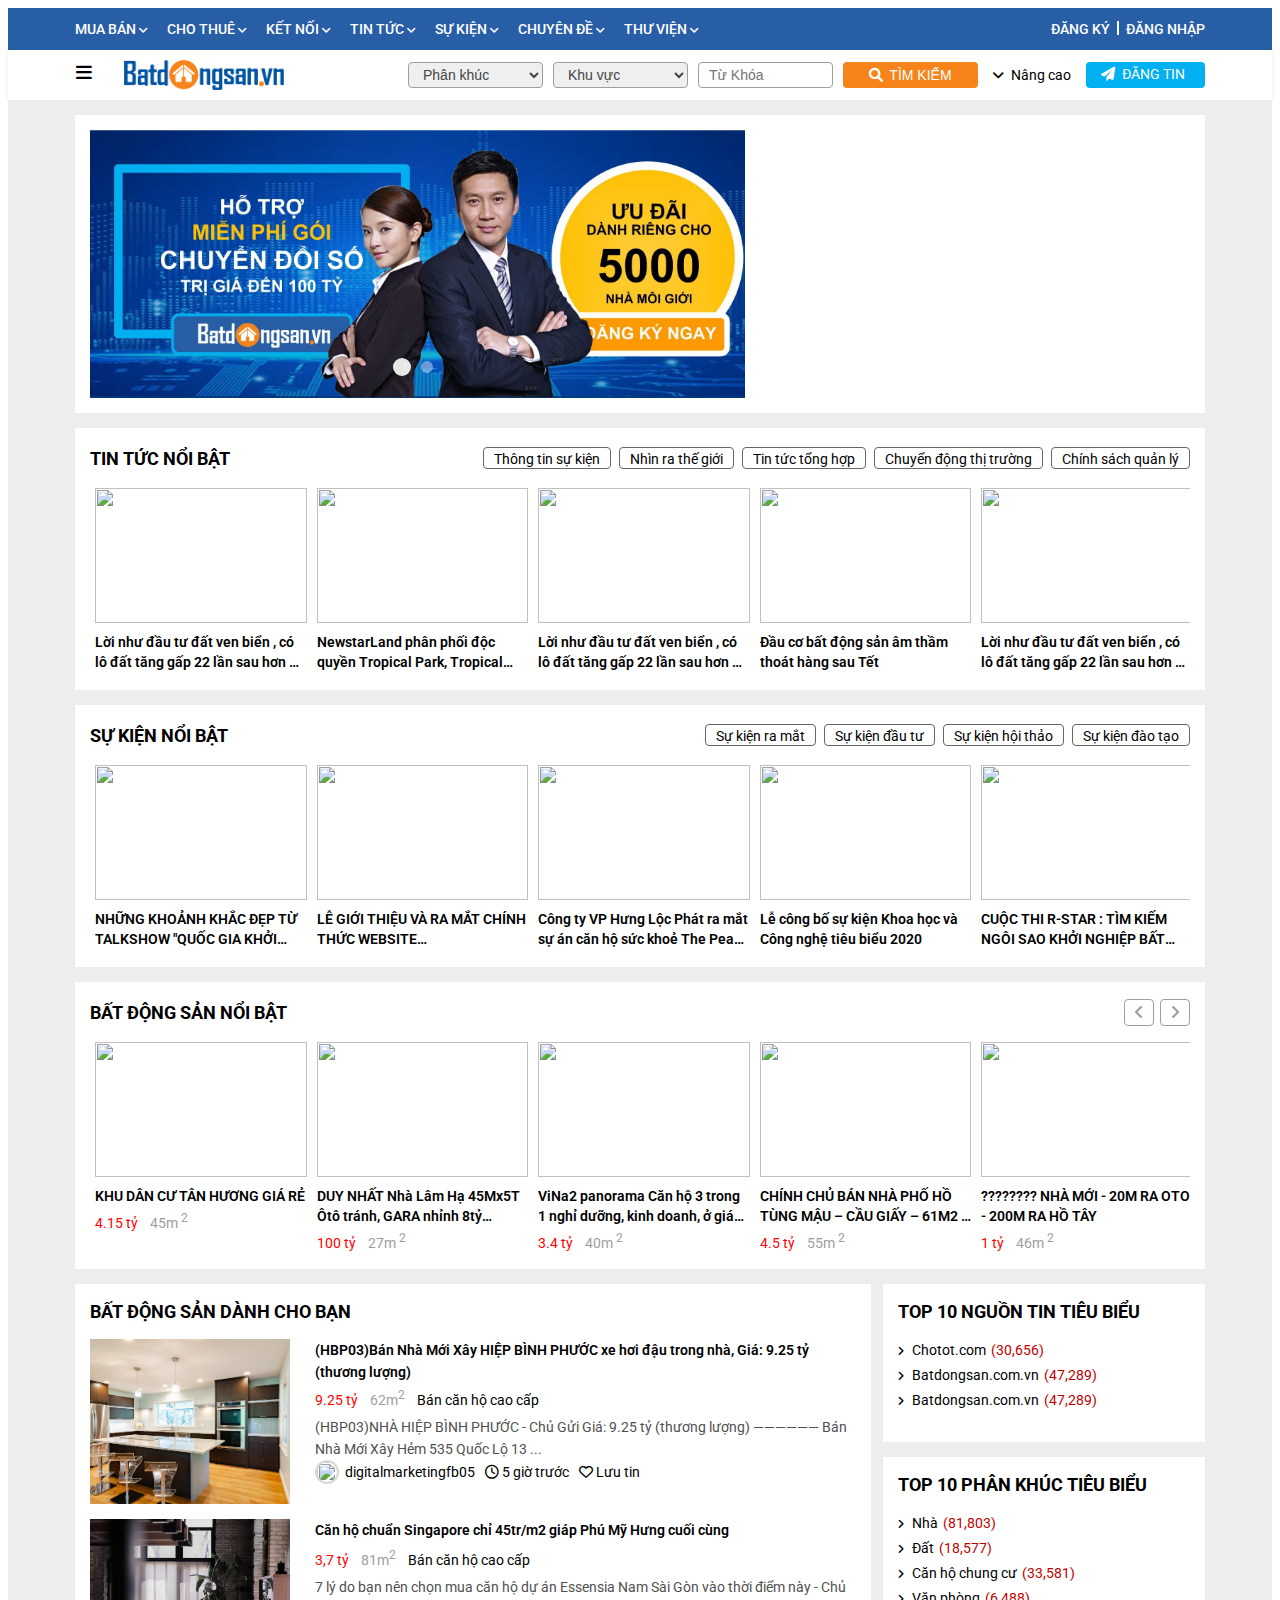
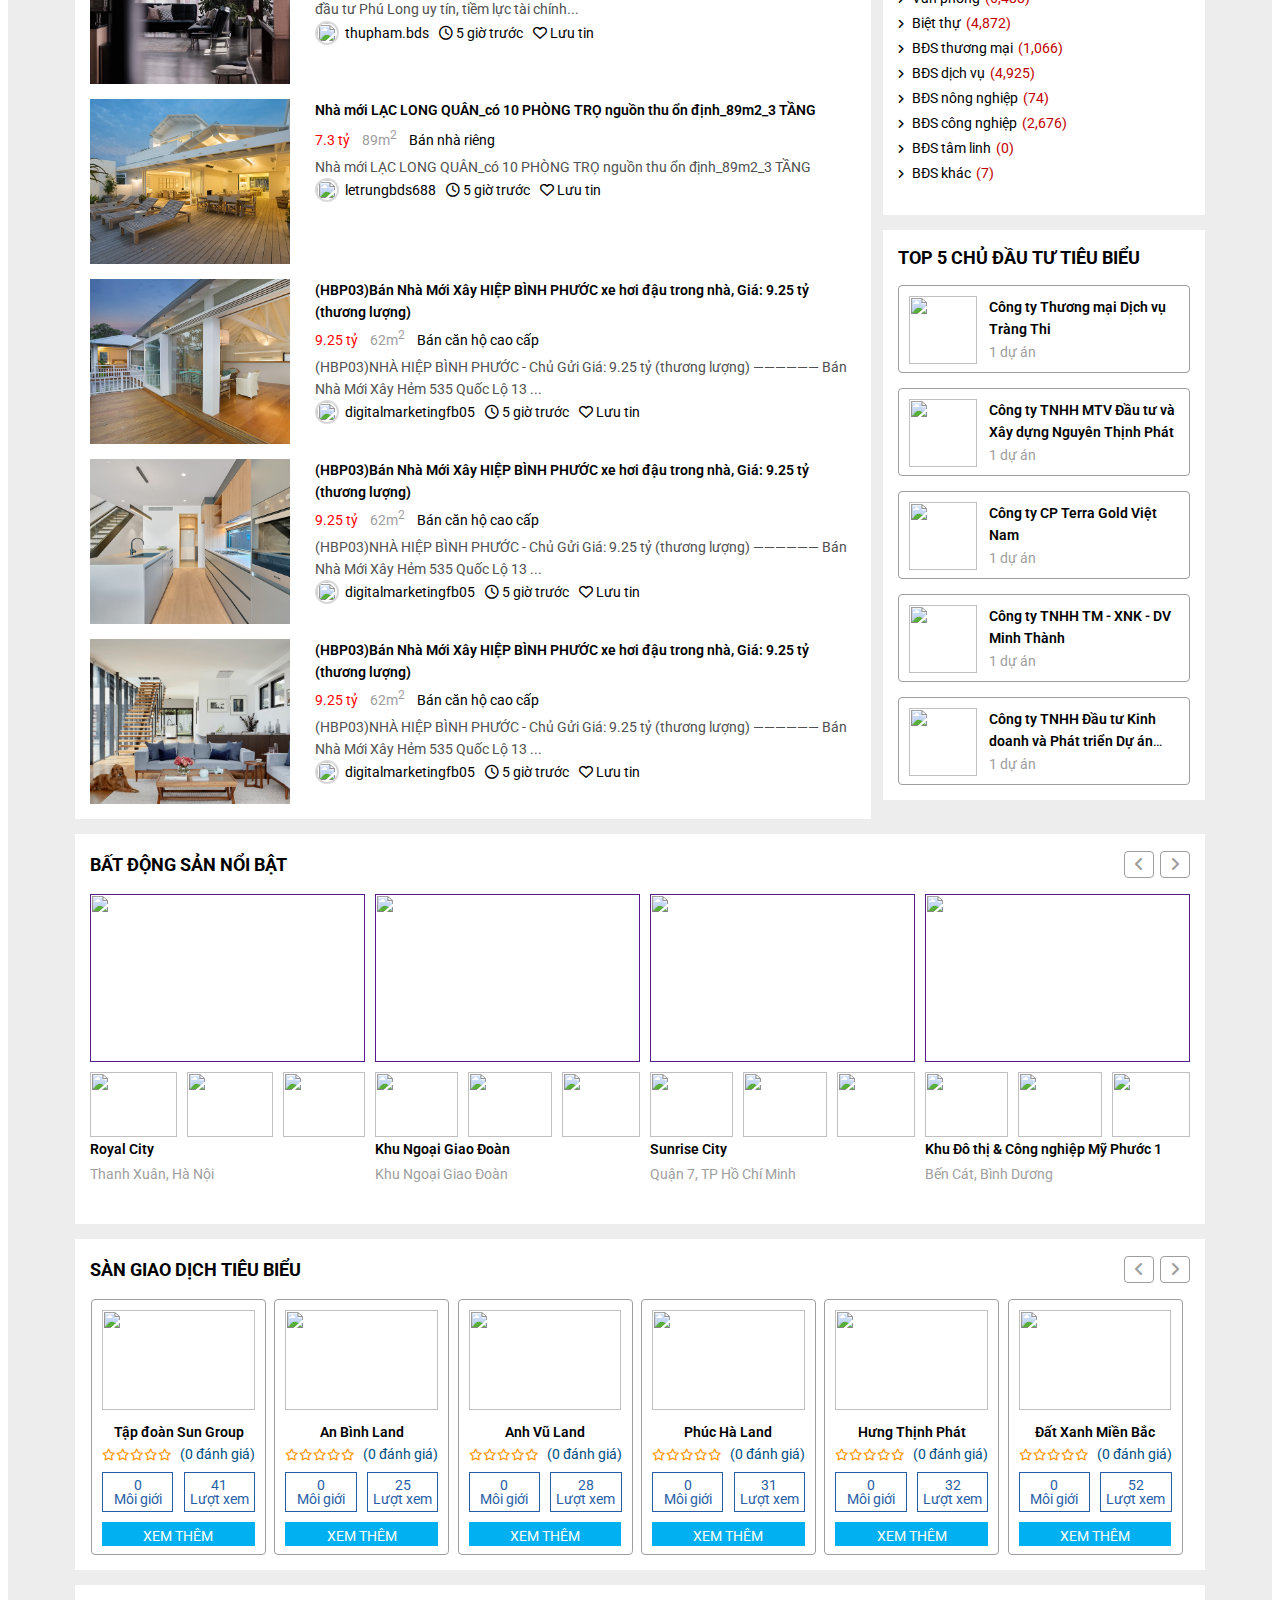
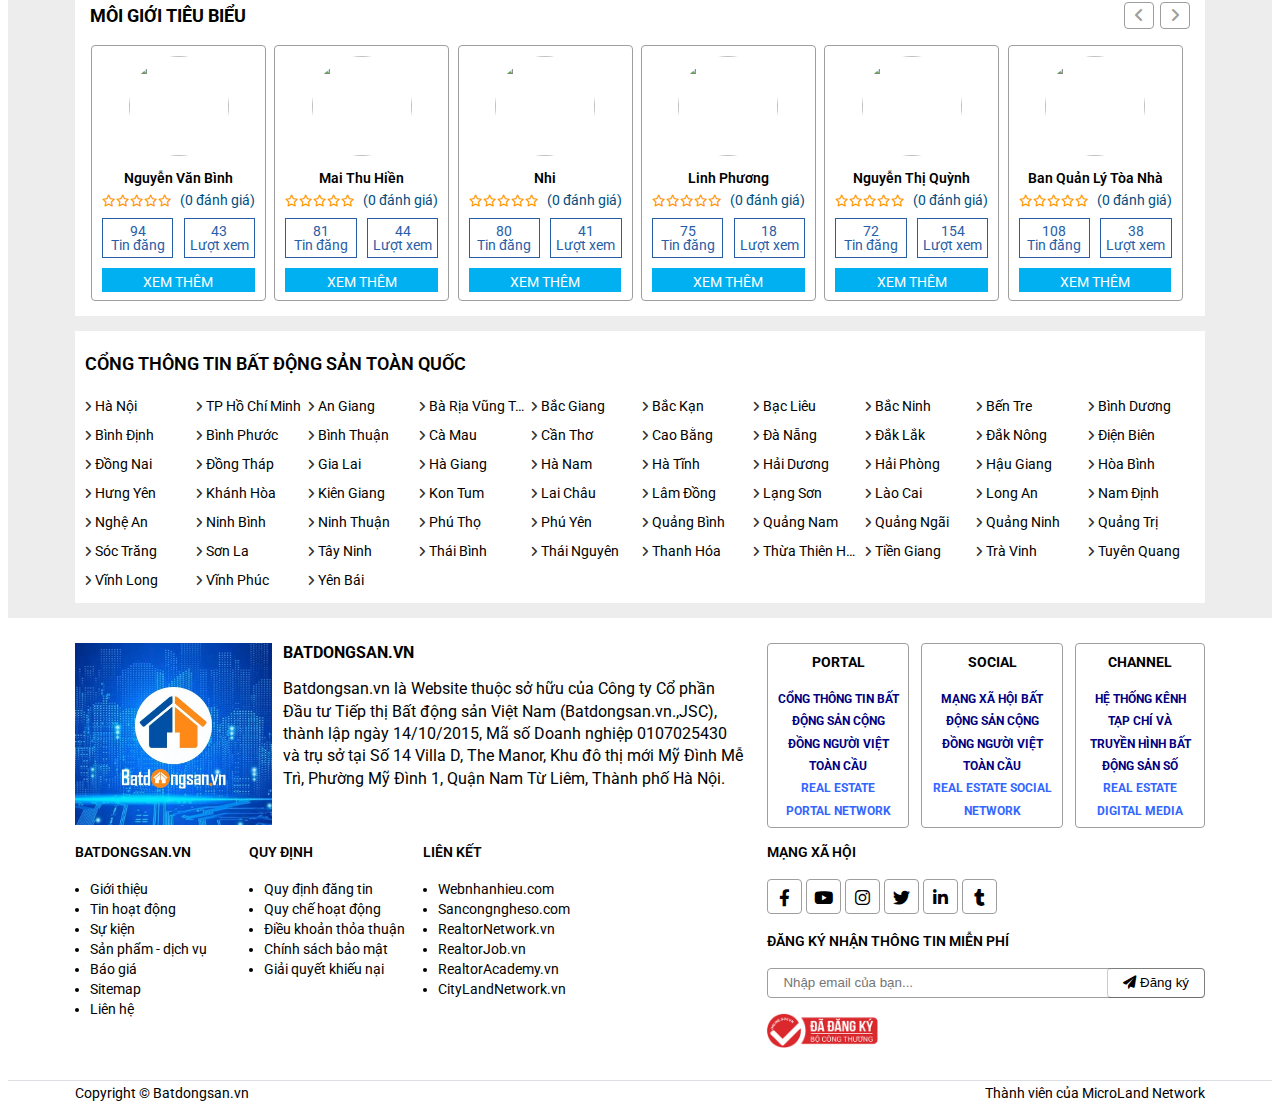
==== commit 7fd208f8: "change link img" ====
--- a/index.html
+++ b/index.html
@@ -285,7 +285,7 @@
                             <div class="header-width-search__left">
                                 <i class="bars-icon left-icon fa-solid fa-bars js-bar"></i>
                                 <div class="brand">
-                                    <a href="../TrangChu/index.html">
+                                    <a href="#">
                                         <img src="./TrangChu/img logo/logo.png" alt="Nhãn hiệu">
                                     </a>
                                 </div>
@@ -1916,7 +1916,7 @@
                                                         <div class="certificate">
                                                             <p>
                                                                 <a href="#">
-                                                                    <img src="./img logo/dadangky.png" alt="">
+                                                                    <img src="./TrangChu/img logo/dadangky.png" alt="">
                                                                 </a>
                                                                 <a href="#">
                                                                     <img src="https://images.dmca.com/Badges/dmca-badge-w100-2x1-02.png"
@@ -2265,4 +2265,4 @@
     <script src="./TrangChu/register.js"></script>
 </body>
 
-</html>+</html>
